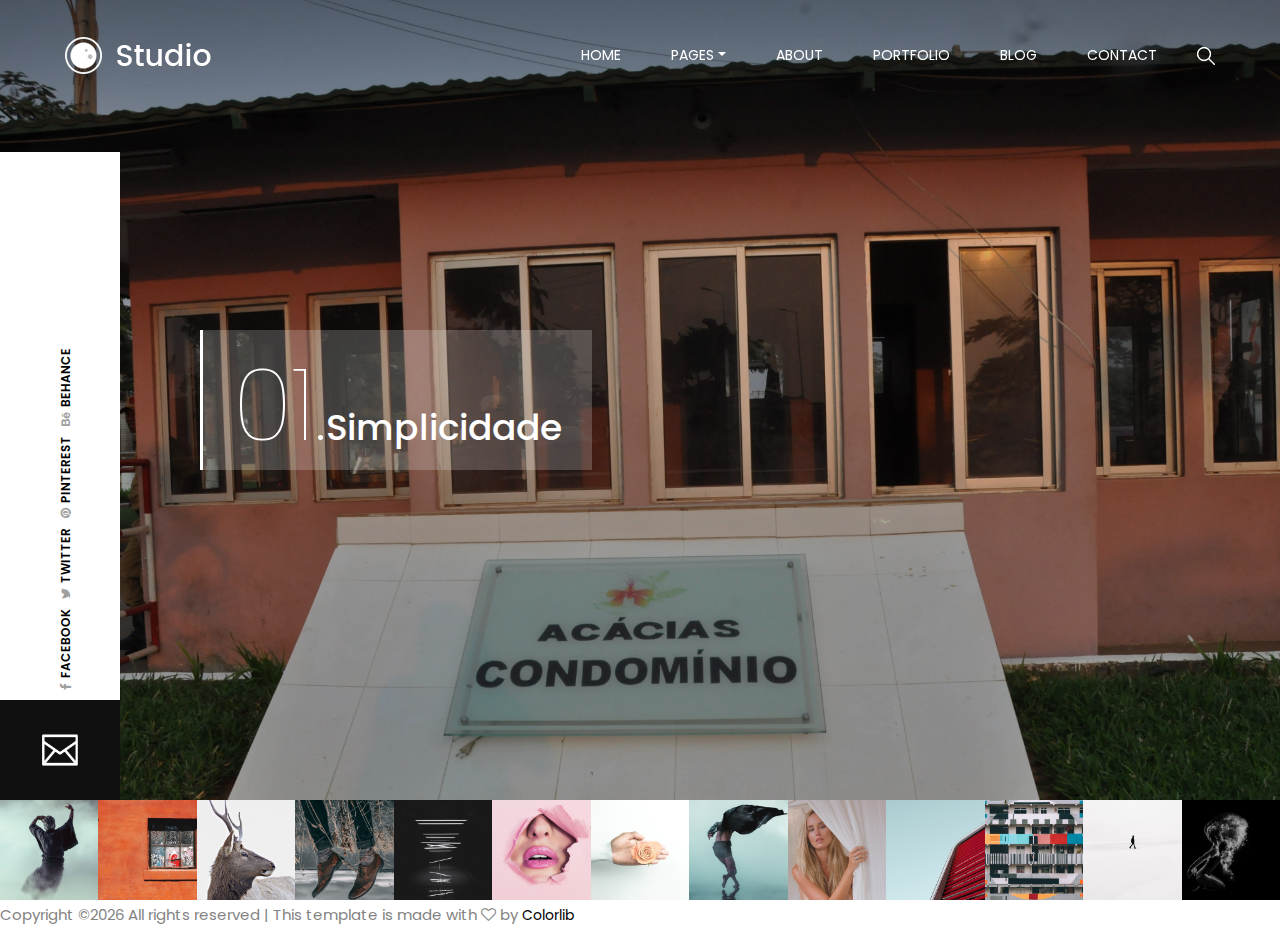
==== index.html @ ef69a141 "jkl" ====
<!DOCTYPE html>
<html lang="en">

<!-- Mirrored from preview.colorlib.com/theme/studio/ by HTTrack Website Copier/3.x [XR&CO'2014], Fri, 27 Jan 2023 21:10:57 GMT -->
<head>
<meta charset="UTF-8">
<meta name="description" content="">
<meta http-equiv="X-UA-Compatible" content="IE=edge">
<meta name="viewport" content="width=device-width, initial-scale=1, shrink-to-fit=no">


<title>Condominio das Acacias</title>

<link rel="icon" href="img/core-img/favicon.ico">

<link rel="stylesheet" href="css/core-style.css">
<link rel="stylesheet" href="style.css">

<link href="css/responsive.css" rel="stylesheet">
<script nonce="b2f6181a-3e46-4bff-9b83-34632b0fd5c2">(function(w,d){!function(f,g,h,i){f[h]=f[h]||{};f[h].executed=[];f.zaraz={deferred:[],listeners:[]};f.zaraz.q=[];f.zaraz._f=function(j){return function(){var k=Array.prototype.slice.call(arguments);f.zaraz.q.push({m:j,a:k})}};for(const l of["track","set","debug"])f.zaraz[l]=f.zaraz._f(l);f.zaraz.init=()=>{var m=g.getElementsByTagName(i)[0],n=g.createElement(i),o=g.getElementsByTagName("title")[0];o&&(f[h].t=g.getElementsByTagName("title")[0].text);f[h].x=Math.random();f[h].w=f.screen.width;f[h].h=f.screen.height;f[h].j=f.innerHeight;f[h].e=f.innerWidth;f[h].l=f.location.href;f[h].r=g.referrer;f[h].k=f.screen.colorDepth;f[h].n=g.characterSet;f[h].o=(new Date).getTimezoneOffset();if(f.dataLayer)for(const s of Object.entries(Object.entries(dataLayer).reduce(((t,u)=>({...t[1],...u[1]})))))zaraz.set(s[0],s[1],{scope:"page"});f[h].q=[];for(;f.zaraz.q.length;){const v=f.zaraz.q.shift();f[h].q.push(v)}n.defer=!0;for(const w of[localStorage,sessionStorage])Object.keys(w||{}).filter((y=>y.startsWith("_zaraz_"))).forEach((x=>{try{f[h]["z_"+x.slice(7)]=JSON.parse(w.getItem(x))}catch{f[h]["z_"+x.slice(7)]=w.getItem(x)}}));n.referrerPolicy="origin";n.src="../../cdn-cgi/zaraz/sd0d9.js?z="+btoa(encodeURIComponent(JSON.stringify(f[h])));m.parentNode.insertBefore(n,m)};["complete","interactive"].includes(g.readyState)?zaraz.init():f.addEventListener("DOMContentLoaded",zaraz.init)}(w,d,"zarazData","script");})(window,document);</script></head>
<body>

<div id="preloader">
<div class="showbox">
<div class="loader">
<svg class="circular" viewBox="25 25 50 50">
<circle class="path" cx="50" cy="50" r="20" fill="none" stroke-width="2" stroke-miterlimit="10" />
</svg>
</div>
</div>
<div class="questions-area text-center">

</div>
</div>

<div class="gradient-background-overlay"></div>

<header class="header-area">
<div class="container-fluid h-100">
<div class="row h-100 align-items-center">
<div class="col-12 h-100">
<div class="main-menu h-100">
<nav class="navbar h-100 navbar-expand-lg">

<a class="navbar-brand" href="index-2.html"><img src="img/core-img/logo.png" alt="Logo"></a>
<button class="navbar-toggler" type="button" data-toggle="collapse" data-target="#studioMenu" aria-controls="studioMenu" aria-expanded="false" aria-label="Toggle navigation"><i class="fa fa-bars"></i> Menu</button>
<div class="collapse navbar-collapse" id="studioMenu">

<ul class="navbar-nav ml-auto">
<li class="nav-item active">
<a class="nav-link" href="index-2.html">Home <span class="sr-only">(current)</span></a>
</li>
<li class="nav-item dropdown">
<a class="nav-link dropdown-toggle" href="#" id="navbarDropdown" role="button" data-toggle="dropdown" aria-haspopup="true" aria-expanded="false">Pages</a>
<div class="dropdown-menu" aria-labelledby="navbarDropdown">
<a class="dropdown-item" href="index-2.html">Home</a>
<a class="dropdown-item" href="about-me.html">About</a>
<a class="dropdown-item" href="portfolio.html">Portfolio</a>
<a class="dropdown-item" href="blog.html">Blog</a>
<a class="dropdown-item" href="contact.html">Contact</a>
<a class="dropdown-item" href="elements.html">Elements</a>
</div>
</li>
<li class="nav-item">
<a class="nav-link" href="about-me.html">About</a>
</li>
<li class="nav-item">
<a class="nav-link" href="portfolio.html">Portfolio</a>
</li>
<li class="nav-item">
<a class="nav-link" href="blog.html">Blog</a>
</li>
<li class="nav-item">
<a class="nav-link" href="contact.html">contact</a>
</li>
</ul>

<div class="header-search-form ml-auto">
<form action="#">
<input type="search" class="form-control" placeholder="Input your keyword then press enter..." id="search" name="search">
<input class="d-none" type="submit" value="submit">
</form>
</div>

<div id="searchbtn">
<img src="img/core-img/search.png" alt="">
</div>
</div>
</nav>
</div>
</div>
</div>
</div>
</header>


<div class="social-sidebar-area bg-white">

<div class="social-info-area">
<a href="#" data-toggle="tooltip" data-placement="right" title="Facebook"><i class="fa fa-facebook" aria-hidden="true"></i> <span>Facebook</span></a>
<a href="#" data-toggle="tooltip" data-placement="right" title="Twitter"><i class="fa fa-twitter" aria-hidden="true"></i> <span>Twitter</span></a>
<a href="#" data-toggle="tooltip" data-placement="right" title="Pinterest"><i class="fa fa-pinterest" aria-hidden="true"></i> <span>Pinterest</span></a>
<a href="#" data-toggle="tooltip" data-placement="right" title="Behance"><i class="fa fa-behance" aria-hidden="true"></i> <span>Behance</span></a>
</div>

<div class="message-box">
<a href="#" data-toggle="modal" data-target=".contact-modal-lg"><img src="img/core-img/envelope.png" alt=""></a>
</div>
</div>


<section class="welcome-area">
<div class="carousel h-100 slide" data-ride="carousel" id="welcomeSlider">

<div class="carousel-inner h-100">
<div class="carousel-item h-100 bg-img active" style="background-image: url(img/img/img1.JPG);">
<div class="carousel-content h-100">
<div class="slide-text">
<span>01.</span>
<h2> Simplicidade</h2>
</div>
</div>
</div>
<div class="carousel-item h-100 bg-img" style="background-image: url(img/bg-img/2.jpg);">
<div class="carousel-content h-100">
<div class="slide-text">
<span>02.</span>
<h2> Believe you can fly</h2>
</div>
</div>
</div>
<div class="carousel-item h-100 bg-img" style="background-image: url(img/bg-img/3.jpg);">
<div class="carousel-content h-100">
<div class="slide-text">
<span>03.</span>
<h2> Believe you can fly</h2>
</div>
</div>
</div>
<div class="carousel-item h-100 bg-img" style="background-image: url(img/bg-img/4.jpg);">
<div class="carousel-content h-100">
<div class="slide-text">
<span>04.</span>
<h2> Believe you can fly</h2>
</div>
</div>
</div>
<div class="carousel-item h-100 bg-img" style="background-image: url(img/bg-img/5.jpg);">
<div class="carousel-content h-100">
<div class="slide-text">
<span>05.</span>
<h2> Believe you can fly</h2>
</div>
</div>
</div>
<div class="carousel-item h-100 bg-img" style="background-image: url(img/bg-img/6.jpg);">
<div class="carousel-content h-100">
<div class="slide-text">
<span>06.</span>
<h2> Believe you can fly</h2>
</div>
</div>
</div>
<div class="carousel-item h-100 bg-img" style="background-image: url(img/bg-img/7.jpg);">
<div class="carousel-content h-100">
<div class="slide-text">
<span>07.</span>
<h2> Believe you can fly</h2>
</div>
</div>
</div>
<div class="carousel-item h-100 bg-img" style="background-image: url(img/bg-img/8.jpg);">
<div class="carousel-content h-100">
<div class="slide-text">
<span>08.</span>
<h2> Believe you can fly</h2>
</div>
</div>
</div>
<div class="carousel-item h-100 bg-img" style="background-image: url(img/bg-img/9.jpg);">
<div class="carousel-content h-100">
<div class="slide-text">
<span>09.</span>
<h2> Believe you can fly</h2>
</div>
</div>
</div>
<div class="carousel-item h-100 bg-img" style="background-image: url(img/bg-img/10.jpg);">
<div class="carousel-content h-100">
<div class="slide-text">
<span>10.</span>
<h2> Believe you can fly</h2>
</div>
</div>
</div>
<div class="carousel-item h-100 bg-img" style="background-image: url(img/bg-img/11.jpg);">
<div class="carousel-content h-100">
<div class="slide-text">
<span>11.</span>
<h2> Believe you can fly</h2>
</div>
</div>
</div>
<div class="carousel-item h-100 bg-img" style="background-image: url(img/bg-img/12.jpg);">
<div class="carousel-content h-100">
<div class="slide-text">
<span>12.</span>
<h2> Believe you can fly</h2>
</div>
</div>
</div>
<div class="carousel-item h-100 bg-img" style="background-image: url(img/bg-img/13.jpg);">
<div class="carousel-content h-100">
<div class="slide-text">
<span>13.</span>
<h2> Believe you can fly</h2>
</div>
</div>
</div>
</div>

<ol class="carousel-indicators">
<li data-target="#welcomeSlider" data-slide-to="0" class="active bg-img" style="background-image: url(img/bg-img/1.jpg);"></li>
<li data-target="#welcomeSlider" data-slide-to="1" class="bg-img" style="background-image: url(img/bg-img/2.jpg);"></li>
<li data-target="#welcomeSlider" data-slide-to="2" class="bg-img" style="background-image: url(img/bg-img/3.jpg);"></li>
<li data-target="#welcomeSlider" data-slide-to="3" class="bg-img" style="background-image: url(img/bg-img/4.jpg);"></li>
<li data-target="#welcomeSlider" data-slide-to="4" class="bg-img" style="background-image: url(img/bg-img/5.jpg);"></li>
<li data-target="#welcomeSlider" data-slide-to="5" class="bg-img" style="background-image: url(img/bg-img/6.jpg);"></li>
<li data-target="#welcomeSlider" data-slide-to="6" class="bg-img" style="background-image: url(img/bg-img/7.jpg);"></li>
<li data-target="#welcomeSlider" data-slide-to="7" class="bg-img" style="background-image: url(img/bg-img/8.jpg);"></li>
<li data-target="#welcomeSlider" data-slide-to="8" class="bg-img" style="background-image: url(img/bg-img/9.jpg);"></li>
<li data-target="#welcomeSlider" data-slide-to="9" class="bg-img" style="background-image: url(img/bg-img/10.jpg);"></li>
<li data-target="#welcomeSlider" data-slide-to="10" class="bg-img" style="background-image: url(img/bg-img/11.jpg);"></li>
<li data-target="#welcomeSlider" data-slide-to="11" class="bg-img" style="background-image: url(img/bg-img/12.jpg);"></li>
<li data-target="#welcomeSlider" data-slide-to="12" class="bg-img" style="background-image: url(img/bg-img/13.jpg);"></li>
</ol>
</div>
</section>


<div class="contact-popup-form" id="contact-modal-lg">
<div class="modal fade contact-modal-lg" tabindex="-1" role="dialog" aria-labelledby="contact-modal-lg" aria-hidden="true">
<div class="modal-dialog modal-lg modal-dialog-centered">
<div class="modal-content">
<div class="container-fluid">
<div class="row">
<div class="col-12">
<div class="contact-heading-text text-center mb-30">
<span></span>
<h2>Please get in touch</h2>
</div>
</div>
</div>
</div>

<div class="contact-form-area">
<div class="container-fluid">
<form action="#" method="post">
<div class="row">
<div class="col-12 col-md-4">
<input type="text" class="form-control" name="name" id="name" placeholder="Your Name">
</div>
<div class="col-12 col-md-4">
<input type="email" class="form-control" name="email" id="email" placeholder="Your Email">
</div>
<div class="col-12 col-md-4">
<input type="text" class="form-control" name="subject" id="subject" placeholder="Subject">
</div>
<div class="col-12">
<textarea name="message" class="form-control" id="message" cols="30" rows="10" placeholder="Message"></textarea>
</div>
<div class="col-12 text-center">
<button type="submit" class="btn studio-btn mt-3"><img src="img/core-img/logo-icon.png" alt=""> Send</button>
</div>
</div>
</form>
</div>
</div>
</div>
</div>
</div>
</div>


<p>Copyright &copy;<script>document.write(new Date().getFullYear());</script> All rights reserved | This template is made with <i class="fa fa-heart-o" aria-hidden="true"></i> by <a href="https://colorlib.com/" target="_blank">Colorlib</a></p>


<script src="js/jquery/jquery-2.2.4.min.js"></script>

<script src="js/popper.min.js"></script>

<script src="js/bootstrap.min.js"></script>

<script src="js/plugins.js"></script>

<script src="js/active.js"></script>

<script async src="https://www.googletagmanager.com/gtag/js?id=UA-23581568-13"></script>
<script>
  window.dataLayer = window.dataLayer || [];
  function gtag(){dataLayer.push(arguments);}
  gtag('js', new Date());

  gtag('config', 'UA-23581568-13');
</script>
<script defer src="https://static.cloudflareinsights.com/beacon.min.js/vaafb692b2aea4879b33c060e79fe94621666317369993" integrity="sha512-0ahDYl866UMhKuYcW078ScMalXqtFJggm7TmlUtp0UlD4eQk0Ixfnm5ykXKvGJNFjLMoortdseTfsRT8oCfgGA==" data-cf-beacon='{"rayId":"79047a5c3a0877d9","token":"cd0b4b3a733644fc843ef0b185f98241","version":"2022.11.3","si":100}' crossorigin="anonymous"></script>
</body>

<!-- Mirrored from preview.colorlib.com/theme/studio/ by HTTrack Website Copier/3.x [XR&CO'2014], Fri, 27 Jan 2023 21:11:06 GMT -->
</html>
---- css/core-style.css ----
/* [Master Stylesheet] */

/* ------------- Index of Stylesheet -------------
:: 1.0 Import Web Fonts
:: 2.0 Import All CSS
:: 3.0 Common/Base CSS
:: 4.0 Header Area CSS
:: 5.0 Sidebar Area CSS
:: 6.0 Welcome Area CSS
:: 7.0 About Me Area CSS
:: 8.0 Follow Instagram Area CSS
:: 9.0 Footer Area CSS
:: 10.0 Portfolio Area CSS
:: 11.0 Blog & Contact Area CSS
:: 12.0 Elements Area CSS
------------------------------------------------ */

/* :: 1.0 Import Web Fonts */

@import url('https://fonts.googleapis.com/css?family=Poppins:300,400,500,600,700');

/* :: 2.0 Import All CSS */

@import 'bootstrap.min.css';
@import 'owl.carousel.css';
@import 'font-awesome.min.css';
@import 'pe-icon-7-stroke.css';
@import 'magnific-popup.css';
@import 'animate.css';

/* :: 3.0 Common/Base CSS */

* {
    margin: 0;
    padding: 0;
}

body {
    font-family: 'Poppins', sans-serif;
    font-weight: 400;
    overflow-x: hidden;
}


h2,
h3,
h5,
h6 {
    color: #1d1d1d;
    line-height: 1.2;
    font-family: 'Poppins', sans-serif;
    font-weight: 500;
}

p {
    color: #838383;
    font-size: 15px;
    line-height: 2;
    font-family: 'Poppins', sans-serif;
    font-weight: 400;
}

a:focus {
    outline: 0 solid;
}

a,
a:hover,
a:focus {
    -webkit-transition: all 500ms ease 0s;
    transition: all 500ms ease 0s;
    text-decoration: none;
    outline: none;
    font-size: 14px;
    color: #000;
    font-family: 'Poppins', sans-serif;
    font-weight: 400;
}

#preloader {
    position: fixed;
    z-index: 9999;
    width: 100%;
    height: 100%;
    background-color: #f2f4f8;
    top: 0;
    left: 0;
    display: -webkit-box;
    display: -ms-flexbox;
    display: flex;
    -webkit-box-pack: center;
    -ms-flex-pack: center;
    justify-content: center;
    -webkit-box-align: center;
    -ms-flex-align: center;
    align-items: center;
}

.questions-area ul li {
    display: none;
    font-size: 14px;
    font-weight: 500;
    color: #1d1d1d;
    -webkit-transition-duration: 500ms;
    transition-duration: 500ms;
}

.questions-area ul li.question-show {
    display: block;
}

.questions-area {
    padding: 0 15px;
    position: absolute;
    bottom: 100px;
    z-index: 15;
    width: 100%;
    height: auto;
    left: 0;
}

.questions-area p {
    margin-bottom: 0;
}

.showbox {
    position: relative;
    top: 0;
    bottom: 0;
    left: 0;
    right: 0;
    padding: 0;
}

.loader {
    position: relative;
    margin: 0 auto;
    width: 60px;
}

.loader:before {
    content: '';
    display: block;
    padding-top: 100%;
}

.circular {
    -webkit-animation: rotate 2s linear infinite;
    animation: rotate 2s linear infinite;
    height: 100%;
    -webkit-transform-origin: center center;
    transform-origin: center center;
    width: 100%;
    position: absolute;
    top: 0;
    bottom: 0;
    left: 0;
    right: 0;
    margin: auto;
}

.path {
    stroke-dasharray: 1, 200;
    stroke-dashoffset: 0;
    -webkit-animation: dash 1.5s ease-in-out infinite, color 6s ease-in-out infinite;
    animation: dash 1.5s ease-in-out infinite, color 6s ease-in-out infinite;
    stroke-linecap: round;
}

@keyframes rotate {
    100% {
        -webkit-transform: rotate(360deg);
        transform: rotate(360deg);
    }
}

@keyframes dash {
    0% {
        stroke-dasharray: 1, 200;
        stroke-dashoffset: 0;
    }
    50% {
        stroke-dasharray: 89, 200;
        stroke-dashoffset: -35px;
    }
    100% {
        stroke-dasharray: 89, 200;
        stroke-dashoffset: -124px;
    }
}

@keyframes color {
    100%,
    0% {
        stroke: #d62d20;
    }
    40% {
        stroke: #0057e7;
    }
    66% {
        stroke: #008744;
    }
    80%,
    90% {
        stroke: #ffa700;
    }
}

ul,
ol {
    margin: 0;
}

ol li,
ul li {
    list-style: outside none none;
}

img {
    height: auto;
    max-width: 100%;
}

.mt-70 {
    margin-top: 70px;
}

.mt-100 {
    margin-top: 100px;
}

.mb-30 {
    margin-bottom: 30px;
}

.mb-100 {
    margin-bottom: 100px;
}

.bg-img {
    background-position: center center;
    background-size: cover;
    background-repeat: no-repeat;
}

#scrollUp {
    background-color: #222;
    border-radius: 0;
    bottom: 100px;
    box-shadow: 0 2px 6px 0 rgba(0, 0, 0, 0.3);
    color: #fff;
    font-size: 24px;
    height: 40px;
    line-height: 40px;
    right: 0;
    text-align: center;
    width: 35px;
}

.section_padding_100 {
    padding: 100px 0;
}

.section_padding_0_100 {
    padding: 0 0 100px;
}

.studio-btn {
    display: inline-block;
    color: #fff;
    background-color: #1d1d1d;
    height: 52px;
    padding: 0 15px;
    border-radius: 0;
    line-height: 52px;
    font-size: 16px;
    min-width: 140px;
}

.studio-btn > img {
    padding-right: 5px;
}

.studio-btn:hover,
.studio-btn:focus {
    color: #fff;
    font-size: 16px;
}

/* :: 4.0 Header Area CSS */

.header-area {
    width: 100%;
    height: 110px;
    position: fixed;
    z-index: 1000;
    top: 0;
    left: 0;
    padding: 0 34px;
}

#searchbtn {
    cursor: pointer;
    margin-left: 15px;
}

.header-search-form,
.search-form-on .navbar-nav {
    display: none;
}

.search-form-on .header-search-form {
    display: block;
}

.header-area .main-menu .nav-link {
    font-size: 14px;
    text-transform: uppercase;
    color: #ffffff;
    padding: 0 25px;
}

.header-area .main-menu .nav-link:hover,
.header-area .main-menu .nav-link:focus {
    color: #fff;
}

.dropdown-menu.show {
    border: none;
    padding: 15px 0;
    box-shadow: 0 5px 40px rgba(0, 0, 0, 0.15);
    margin-top: 15px;
}

.dropdown-item {
    text-transform: uppercase;
    font-size: 13px;
}

.dropdown-item:hover {
    color: #000;
    font-size: 13px;
}

.header-search-form form input {
    width: 600px;
    height: 35px;
    padding: 5px 15px;
    font-size: 12px;
    color: #fff;
    border: none;
    background-color: transparent;
    border: 2px solid rgba(255, 255, 255, 0.6);
    border-radius: 30px;
    -webkit-transition-duration: 500ms;
    transition-duration: 500ms;
}

.header-search-form form input:focus {
    box-shadow: none;
    border-color: rgba(255, 255, 255, 1);
    background-color: transparent;
}

.gradient-background-overlay {
    position: fixed;
    z-index: 3;
    top: 0;
    left: 0;
    width: 100%;
    height: 150px;
}

.gradient-background-overlay:before {
    content: "";
    position: absolute;
    height: 150px;
    width: 100%;
    z-index: -1;
    top: 0;
    left: 0;
    background: rgba(0, 0, 0, 0.3);
    background: -webkit-linear-gradient(top, rgba(0, 0, 0, 0.3) 0%, rgba(0, 0, 0, 0.01) 90%, rgba(0, 0, 0, 0) 100%);
    background: linear-gradient(to bottom, rgba(0, 0, 0, 0.3) 0%, rgba(0, 0, 0, 0.01) 90%, rgba(0, 0, 0, 0) 100%);
}

/* :: 5.0 Sidebar Area CSS */

.social-sidebar-area {
    width: 120px;
    height: 72%;
    background-color: transparent;
    position: fixed;
    bottom: 100px;
    left: 0;
    z-index: 100;
    overflow: hidden;
}

.social-info-area {
    display: -webkit-box;
    display: -ms-flexbox;
    display: flex;
    -webkit-transform: rotate(-90deg);
    transform: rotate(-90deg);
    position: absolute;
    bottom: 270px;
    left: -110px;
    z-index: 10;
    -webkit-box-pack: center;
    -ms-flex-pack: center;
    justify-content: center;
    -webkit-box-align: center;
    -ms-flex-align: center;
    align-items: center;
}

.social-info-area a {
    text-transform: uppercase;
    font-size: 12px;
    font-weight: 600;
    display: -webkit-box;
    display: -ms-flexbox;
    display: flex;
    -webkit-box-align: center;
    -ms-flex-align: center;
    align-items: center;
    padding: 5px;
    line-height: 1;
}

.social-info-area a i {
    font-size: 12px;
    color: #9f9f9f;
    margin-right: 5px;
}

.message-box > a {
    width: 120px;
    height: 100px;
    position: absolute;
    left: 0;
    bottom: 0;
    background-color: #101010;
    text-align: center;
    color: #fff;
    font-size: 30px;
    display: -moz-flex;
    display: -ms-flex;
    display: -o-flex;
    display: -webkit-box;
    display: -ms-flexbox;
    display: flex;
    -webkit-box-align: center;
    -ms-flex-align: center;
    align-items: center;
    -webkit-box-pack: center;
    -ms-flex-pack: center;
    justify-content: center;
}

.message-box > a > img {
    max-width: 40px;
}

/* :: 6.0 Welcome Area CSS */

.welcome-area {
    position: relative;
    z-index: 2;
    width: 100%;
    height: 100vh !important;
}

.carousel-indicators {
    position: fixed;
    right: 0;
    bottom: 0;
    left: 0;
    width: 100%;
    height: auto;
    margin: 0;
    z-index: 9999;
}

.carousel-indicators li {
    width: 100%;
    height: 100px;
    margin-right: 0;
    margin-left: 0;
    text-indent: -9999999px;
    background-color: #fff;
    cursor: pointer;
    -webkit-transition-duration: 500ms;
    transition-duration: 500ms;
}

.carousel-indicators li:after,
.carousel-indicators li:before {
    display: none;
}

.carousel-indicators li.active:after {
    content: '';
    display: block;
    width: 16px;
    height: 16px;
    top: -26px;
    z-index: 1100;
    position: absolute;
    background-image: url(../img/core-img/active.png);
}

.carousel-item:after {
    position: absolute;
    width: 100%;
    height: 100%;
    top: 0;
    left: 0;
    background-color: rgba(0, 0, 0, 0.17);
    content: '';
    z-index: -1;
}

.carousel-content {
    display: -webkit-box;
    display: -ms-flexbox;
    display: flex;
    -webkit-box-align: center;
    -ms-flex-align: center;
    align-items: center;
}

.slide-text {
    padding: 25px 30px 15px;
    border-left: 3px solid #fff;
    margin-left: 200px;
    background-color: rgba(255, 255, 255, 0.2);
    display: -webkit-box;
    display: -ms-flexbox;
    display: flex;
    -webkit-box-align: baseline;
    -ms-flex-align: baseline;
    align-items: baseline;
    margin-top: -100px;
}

.slide-text h2 {
    margin-bottom: 0;
    font-size: 36px;
    color: #fff;
    line-height: 1;
}

.slide-text span {
    font-size: 100px;
    color: #fff;
    line-height: 1;
    font-weight: 100;
}

/* :: 7.0 About Me Area CSS */

.about-content span {
    width: 30px;
    height: 2px;
    background-color: #bebebe;
    margin: 0 auto 30px;
    display: block;
}

.about-content h2 {
    margin-bottom: 40px;
    font-size: 36px;
}

.single-service-area img {
    margin-bottom: 50px;
}

.single-service-area h5 {
    margin-bottom: 20px;
}

.single-pie-bar h6 {
    margin-top: 15px;
    margin-bottom: 0;
}

/* :: 8.0 Follow Instagram Area CSS */

.follow-me-instagram-area {
    border-top: 1px solid #dcdcdc;
    margin-bottom: 80px;
}

.follow-me-title h5 {
    margin: 30px 0;
    font-size: 18px;
}

.single-instagram-feeds a {
    position: absolute;
    width: 100%;
    height: 100%;
    background-color: rgba(34, 34, 34, 0.7);
    top: 0;
    display: -webkit-box;
    display: -ms-flexbox;
    display: flex;
    -webkit-box-align: center;
    -ms-flex-align: center;
    align-items: center;
    color: #fff;
    font-size: 30px;
    -webkit-box-pack: center;
    -ms-flex-pack: center;
    justify-content: center;
    opacity: 0;
    -ms-filter: "progid:DXImageTransform.Microsoft.Alpha(Opacity=0)";
    -webkit-transition-duration: 500ms;
    transition-duration: 500ms;
}

.single-instagram-feeds:hover a {
    opacity: 1;
    -ms-filter: "progid:DXImageTransform.Microsoft.Alpha(Opacity=100)";
}

/* :: 9.0 Footer Area CSS */

.footer-area {
    position: fixed;
    z-index: 100;
    background-color: #1d1d1d;
    height: 80px;
    width: 100%;
    padding: 0 35px;
    bottom: 0;
    left: 0;
}

.single-footer-content {
    display: -webkit-box;
    display: -ms-flexbox;
    display: flex;
    -webkit-box-align: center;
    -ms-flex-align: center;
    align-items: center
}

.single-footer-content > a {
    font-size: 14px;
    font-weight: 600;
    color: #fff;
    margin-left: 5px;
    line-height: 1;
}

/* :: 10.0 Portfolio Area CSS */

.gallery_area {
    height: calc(100% - 380px);
    width: calc(100% - 245px);
    overflow-y: scroll;
    position: fixed;
    z-index: 1;
    top: 200px;
    left: 185px;
    right: 60px;
    padding-right: 45px;
}

.portfolio-menu button {
    background-color: transparent;
    font-size: 15px;
    color: #838383;
    padding: 0 20px;
    -webkit-transition-duration: 500ms;
    transition-duration: 500ms;
}

.portfolio-menu button.active,
.portfolio-menu button:hover {
    color: #1d1d1d;
}

.portfolio-menu button:focus {
    box-shadow: none;
}

.gallery_menu {
    margin-bottom: 100px;
}

.column_single_gallery_item {
    margin-bottom: 30px;
}

.column_single_gallery_item img {
    width: 100%;
}

.hover_overlay {
    position: absolute;
    width: calc(100% - 30px);
    height: 100%;
    background-color: rgba(0, 0, 0, 0.3);
    top: 0;
    left: 15px;
    display: -webkit-box;
    display: -ms-flexbox;
    display: flex;
    -webkit-box-align: center;
    -ms-flex-align: center;
    align-items: center;
    -webkit-box-pack: center;
    -ms-flex-pack: center;
    justify-content: center;
    opacity: 0;
    -ms-filter: "progid:DXImageTransform.Microsoft.Alpha(Opacity=0)";
    -webkit-transition-duration: 500ms;
    transition-duration: 500ms;
}

.hover_overlay a {
    font-size: 30px;
    color: #fff;
}

.column_single_gallery_item:hover .hover_overlay {
    opacity: 1;
    -ms-filter: "progid:DXImageTransform.Microsoft.Alpha(Opacity=100)";
}

/* :: 11.0 Blog & Contact Area CSS */

.blog-content span,
.contact-heading-text span {
    display: block;
    width: 30px;
    height: 3px;
    background-color: #bebebe;
    margin: 0 auto 30px;
}

.blog-content h2,
.contact-heading-text h2 {
    font-size: 36px;
}

.contact-heading-text h2,
.blog-content p {
    margin-bottom: 50px;
}

.post-date,
.post-date:hover,
.post-date:focus {
    display: block;
    font-size: 14px;
    margin-bottom: 5px;
    font-weight: 500;
}

.post-author,
.post-author:hover,
.post-author:focus {
    font-size: 12px;
    text-transform: uppercase;
    color: #838383;
    display: block;
    margin-bottom: 50px;
}

.pagination-area .page-link {
    color: #1d1d1d;
    border: none;
    font-size: 16px;
    font-weight: 500;
    position: relative;
    z-index: 1;
}

.page-item.active .page-link {
    z-index: 1;
    color: #1d1d1d;
    background-color: transparent;
    border-color: transparent;
    padding-right: 80px;
}

.page-item.active .page-link:after {
    content: '';
    width: 70px;
    height: 2px;
    background-color: #1d1d1d;
    position: absolute;
    bottom: 13px;
    left: 45px;
}

.contact-form-area form .form-control {
    margin-bottom: 30px;
    font-size: 14px;
    font-style: italic;
    height: 60px;
    border-bottom: 2px solid #c0c0c0;
    border-top: 0;
    border-left: 0;
    border-radius: 0;
    border-right: none;
    background-color: transparent;
    -webkit-transition-duration: 500ms;
    transition-duration: 500ms;
}

.contact-form-area form .form-control:focus {
    box-shadow: none;
    border-color: #1d1d1d;
    -webkit-transition-duration: 500ms;
    transition-duration: 500ms;
}

.contact-form-area form textarea.form-control {
    height: 200px;
}

.map-area {
    position: relative;
    z-index: 1;
    padding-bottom: 100px;
}

#googleMap {
    width: 100%;
    height: 485px;
    position: relative;
    z-index: 1;
}

.contact-core-info {
    position: absolute;
    top: 30px;
    width: 280px;
    background-color: #1d1d1d;
    z-index: 1000;
    left: -90px;
    padding: 15px 40px;
    text-align: center;
    height: calc(100% - 60px);
}

.contact-core-info img {
    margin-bottom: 50px;
}

.contact-core-info .single-footer-content {
    display: block;
    margin-bottom: 10px;
    text-align: center;
}

.contact-core-info .single-footer-content img {
    display: block;
    margin: 0 auto 10px;
}

.contact-popup-form .modal-content {
    padding: 50px;
}

.contact-popup-form .modal-content {
    padding: 50px;
    border: none;
    box-shadow: 0 5px 50px rgba(0, 0, 0, 0.15);
    background-color: rgba(255, 255, 255, 0.9);
}

/* :: 12.0 Elements Area CSS */

/* Accordians */

.elements-title h2 {
    font-size: 36px;
    margin-bottom: 100px;
}

.panel {
    background-color: #fff;
    border: 0 solid transparent;
    border-radius: 4px;
    box-shadow: 0 0 0 transparent;
    margin-bottom: 15px;
}

.single-accordion:last-of-type {
    margin-bottom: 0px;
}

.single-accordion h6 a {
    background-color: #1d1d1d;
    border-radius: 0;
    color: #fff;
    display: block;
    margin: 0;
    padding: 20px 60px 20px 20px;
    position: relative;
    font-size: 16px;
    text-transform: capitalize;
    font-weight: 500;
}

.single-accordion h6 a.collapsed {
    background-color: #aeaeae;
    color: #fff;
}

.single-accordion h6 a span {
    font-size: 10px;
    position: absolute;
    right: 20px;
    text-align: center;
    top: 25px;
}

.single-accordion h6 a.collapsed span.accor-close {
    opacity: 0;
    -ms-filter: "progid:DXImageTransform.Microsoft.Alpha(Opacity=0)";
    filter: alpha(opacity=0);
}

span.accor-open {
    opacity: 0;
    -ms-filter: "progid:DXImageTransform.Microsoft.Alpha(Opacity=0)";
    filter: alpha(opacity=0);
}

.single-accordion h6 a.collapsed span.accor-open {
    opacity: 1;
    -ms-filter: "progid:DXImageTransform.Microsoft.Alpha(Opacity=100)";
    filter: alpha(opacity=100);
}

.single-accordion h6 {
    margin-bottom: 0;
    text-transform: uppercase;
}

.single-accordion .accordion-content {
    border-top: 0 solid transparent;
    box-shadow: none;
}

.single-accordion .accordion-content p {
    padding: 20px 15px 5px;
    margin-bottom: 0;
}

/* barfiller */

.single_progress_bar {
    margin-bottom: 20px;
}

.single_progress_bar:last-of-type {
    margin-bottom: 0;
}

.barfiller {
    background: #e0e0e0;
    border: none;
    border-radius: 0;
    box-shadow: none;
    height: 2px;
    margin-bottom: 5px;
    position: relative;
    width: 100%;
}

.barfiller .fill {
    display: block;
    position: relative;
    width: 0px;
    height: 100%;
    background: #333;
    z-index: 1;
}

.barfiller .tipWrap {
    display: none;
}

.barfiller .tip {
    margin-top: 15px;
    font-size: 15px;
    color: #838383;
    left: 0px;
    position: absolute;
    z-index: 2;
    background: transparent;
}

.barfiller .tip:after {
    display: none;
}

.single_progress_bar p {
    margin-bottom: 0;
    margin-top: 10px;
}

/* Cool Facts */

.counter-area h2 {
    font-size: 36px;
}

.counter-area h6 {
    margin-bottom: 0;
    color: #838383;
}

.studio-btn.studio-btn-2 {
    background-color: transparent;
    border: 2px solid #1d1d1d;
    color: #1d1d1d;
}

.studio-btn.studio-btn-4 {
    background-color: transparent;
    border: 2px solid #aeaeae;
    color: #aeaeae;
}

/* Sonar CSS */

.carousel-indicators li.active:before {
    content: '';
    display: inline-block;
    position: absolute;
    width: 14px;
    height: 14px;
    border-radius: 50%;
    top: -25px;
    left: 1px;
    -webkit-animation: sonar-effect 1s ease-in-out .1s infinite;
    animation: sonar-effect 1s ease-in-out .1s infinite;
    z-index: 1;
    background-color: #fff;
}


@keyframes sonar-effect {
    0% {
        opacity: 0;
        -ms-filter: "progid:DXImageTransform.Microsoft.Alpha(Opacity=0)";
    }
    50% {
        opacity: 0.5;
        -ms-filter: "progid:DXImageTransform.Microsoft.Alpha(Opacity=50)";
        box-shadow: 0 0 0 3px #fff, 0 0 5px 5px #fff, 0 0 0 5px #fff;
    }
    100% {
        box-shadow: 0 0 0 3px #fff, 0 0 5px 5px #fff, 0 0 0 5px #fff;
        -webkit-transform: scale(1.5);
        transform: scale(1.5);
        opacity: 0;
        -ms-filter: "progid:DXImageTransform.Microsoft.Alpha(Opacity=0)";
    }
}
---- style.css ----
/* ----------------------------------------------------------
    :: Template Name: Studio - Creative Photography Template
    :: Author: Colorlib
    :: Author URL: https://colorlib.com
    :: Version: 1.0.0
    :: Created: 31 January 2018
    :: Last Updated: 31 January 2018
    ---------------------------------------------------------- */

    /* ============ PLACE YOUR CUSTOM CSS HERE ============ */
---- css/responsive.css ----
@media only screen and (min-width: 992px) and (max-width: 1199px) {
    .social-sidebar-area,
    .message-box > a {
        width: 80px;
    }
    .message-box > a {
        height: 80px;
    }
    .social-info-area {
        left: -160px;
    }
    .gallery_area {
        height: calc(100% - 380px);
        width: calc(100% - 180px);
        left: 120px;
        right: 60px;
        padding-right: 45px;
    }
    .social-sidebar-area {
        height: 65%;
    }
    .social-info-area {
        left: -25px;
        bottom: 190px;
    }
    .social-info-area > a > span {
        display: none;
    }
    .social-info-area a i {
        font-size: 14px;
        margin-right: 10px;
    }
}

@media only screen and (min-width: 768px) and (max-width: 991px) {
    .navbar {
        padding: 0;
    }
    .navbar-toggler {
        padding: 0;
        font-size: 20px;
        background-color: transparent;
        border: none;
        border-radius: 6px;
        width: 120px;
        height: 35px;
        color: #fff;
        line-height: 28px;
        margin: 38px 0;
        border: 2px solid #fff;
        font-weight: 400;
    }
    #studioMenu {
        padding: 30px;
        background-color: #1d1d1d;
        z-index: 1002;
    }
    .header-area .main-menu .nav-link {
        padding: 5px 15px;
    }
    .header-search-form form input {
        width: 570px;
        margin-bottom: 15px;
    }
    .social-sidebar-area,
    .message-box > a {
        width: 80px;
    }
    .message-box > a {
        height: 80px;
    }
    .social-sidebar-area {
        bottom: 50px;
        height: 70%;
    }
    .social-info-area {
        left: -25px;
        bottom: 190px;
    }
    .social-info-area > a > span {
        display: none;
    }
    .social-info-area a i {
        font-size: 14px;
        margin-right: 10px;
    }
    .slide-text {
        margin-left: 120px;
        margin-top: -50px;
    }
    .carousel-indicators li {
        height: 50px;
    }
    .slide-text span {
        font-size: 60px;
    }
    .gallery_area {
        height: calc(100% - 380px);
        width: calc(100% - 130px);
        left: 100px;
        right: 30px;
        padding-right: 30px;
    }
    .portfolio-menu button {
        padding: 0 10px;
    }
    .counter-area h2 {
        font-size: 24px;
    }
    .counter-area h6 {
        font-size: 12px;
    }
    .elements-title h2 {
        font-size: 24px;
        margin-bottom: 50px;
    }
}

@media only screen and (min-width: 320px) and (max-width: 767px) {
    p {
        font-size: 14px;
    }
    .navbar {
        padding: 0;
    }
    .navbar-toggler {
        padding: 0;
        font-size: 16px;
        background-color: transparent;
        border-radius: 6px;
        width: 90px;
        height: 30px;
        color: #fff;
        line-height: 28px;
        margin: 20px 0;
        border: 2px solid #fff;
        font-weight: 400;
    }
    #studioMenu {
        padding: 20px;
        background-color: #1d1d1d;
        z-index: 1002;
    }
    .header-area .main-menu .nav-link {
        padding: 5px 15px;
    }
    .header-search-form form input {
        width: 570px;
        margin-bottom: 15px;
    }
    .header-area {
        height: 70px;
        padding: 0 0;
    }
    .navbar-brand {
        margin-right: 0;
        max-width: 100px;
    }
    .header-search-form form input {
        width: 100%;
        margin-bottom: 15px;
        font-size: 10px;
    }
    .social-sidebar-area,
    .message-box > a {
        width: 50px;
    }
    .message-box > a {
        height: 50px;
    }
    .social-sidebar-area {
        bottom: 40px;
    }
    .carousel-indicators li {
        height: 40px;
    }
    .social-info-area {
        left: -27px;
        bottom: 130px;
    }
    .social-info-area > a > span {
        display: none;
    }
    .gradient-background-overlay,
    .gradient-background-overlay:before {
        height: 90px;
    }
    .slide-text {
        padding: 15px 15px 10px;
        margin-left: 65px;
        margin-top: -40px;
    }
    .slide-text span {
        font-size: 24px;
    }
    .slide-text h2 {
        font-size: 16px;
    }
    .contact-popup-form .modal-content {
        padding: 15px;
    }
    .blog-content h2,
    .contact-heading-text h2 {
        font-size: 20px;
    }
    .contact-heading-text h2,
    .blog-content p {
        margin-bottom: 30px;
    }
    .modal-dialog {
        width: 240px;
        margin: 30px auto;
    }
    .about-content h2 {
        margin-bottom: 30px;
        font-size: 20px;
    }
    .single-pie-bar {
        margin-bottom: 50px;
    }
    .follow-me-instagram-area {
        border-top: 1px solid #dcdcdc;
        margin-bottom: 0;
    }
    .footer-area {
        position: relative;
        height: auto;
        padding: 30px 0 15px;
        bottom: 0;
        left: 0;
    }
    .single-footer-content {
        margin-bottom: 15px;
        -webkit-box-pack: center;
        -ms-flex-pack: center;
        justify-content: center;
    }
    .gallery_area {
        height: auto;
        width: calc(100% - 90px);
        overflow-y: auto;
        position: relative;
        z-index: 1;
        top: 100px;
        left: 60px;
        right: 15px;
        padding-right: 15px;
    }
    .portfolio-menu button {
        font-size: 12px;
        padding: 0 5px;
    }
    .gallery_menu {
        margin-bottom: 30px;
    }
    #scrollUp {
        display: none !important;
    }
    .page-item.active .page-link:after {
        width: 40px;
    }
    .page-item.active .page-link {
        padding-right: 40px;
    }
    .pagination-area .page-link {
        font-size: 14px;
    }
    .pagination-area.mb-100 {
        margin-bottom: 0;
    }
    .blog-area.mt-100,
    .about-me-area.mt-100,
    .contact-area.mt-100 {
        margin-top: 70px;
    }
    .contact-core-info {
        width: 200px;
        left: -40px;
        padding: 15px;
    }
    .single-cool-fact {
        margin-bottom: 30px;
    }
    .elements-title h2 {
        font-size: 20px;
        margin-bottom: 30px;
    }
    .studio-buttons-area .btn {
        margin-bottom: 15px;
    }
    .message-box > a > img {
        max-width: 30px;
    }
}

@media only screen and (min-width: 480px) and (max-width: 767px) {
    .modal-dialog {
        width: 320px;
    }
}

@media only screen and (min-width: 576px) and (max-width: 767px) {
    #scrollUp {
        display: block !important;
    }
    .slide-text span {
        font-size: 36px;
    }
    .slide-text h2 {
        font-size: 20px;
    }
    .modal-dialog {
        width: 450px;
    }
    .contact-popup-form .modal-content {
        padding: 50px 15px;
    }
    .portfolio-menu button {
        font-size: 14px;
    }
}
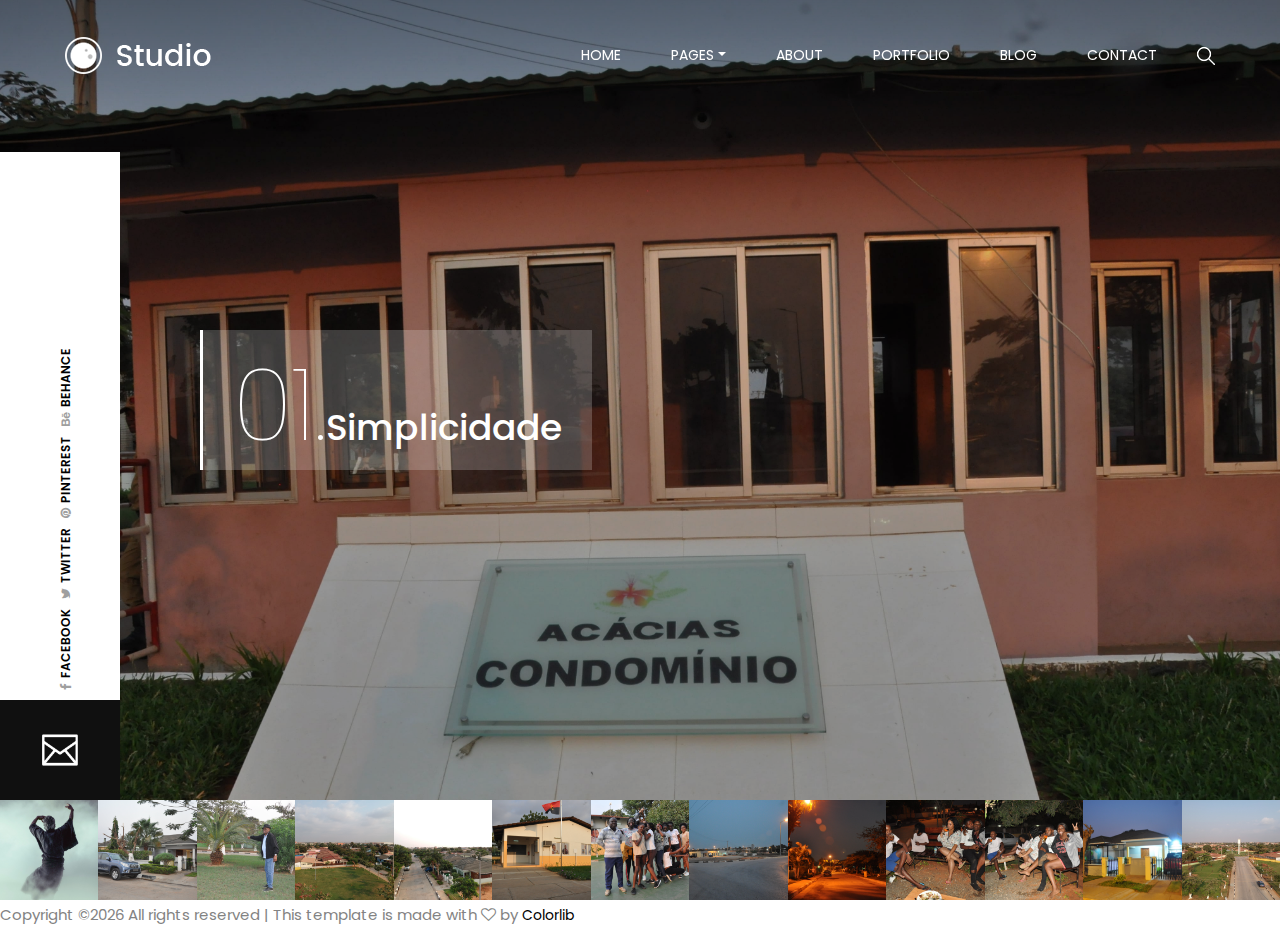
==== commit edf9c72c: "kl" ====
--- a/index.html
+++ b/index.html
@@ -121,7 +121,7 @@
 </div>
 </div>
 </div>
-<div class="carousel-item h-100 bg-img" style="background-image: url(img/bg-img/2.jpg);">
+<div class="carousel-item h-100 bg-img" style="background-image: url(img/img/img2.JPG);">
 <div class="carousel-content h-100">
 <div class="slide-text">
 <span>02.</span>
@@ -129,7 +129,7 @@
 </div>
 </div>
 </div>
-<div class="carousel-item h-100 bg-img" style="background-image: url(img/bg-img/3.jpg);">
+<div class="carousel-item h-100 bg-img" style="background-image: url(img/img/img4.JPG);">
 <div class="carousel-content h-100">
 <div class="slide-text">
 <span>03.</span>
@@ -137,7 +137,7 @@
 </div>
 </div>
 </div>
-<div class="carousel-item h-100 bg-img" style="background-image: url(img/bg-img/4.jpg);">
+<div class="carousel-item h-100 bg-img" style="background-image: url(img/img/img5.JPG);">
 <div class="carousel-content h-100">
 <div class="slide-text">
 <span>04.</span>
@@ -145,7 +145,7 @@
 </div>
 </div>
 </div>
-<div class="carousel-item h-100 bg-img" style="background-image: url(img/bg-img/5.jpg);">
+<div class="carousel-item h-100 bg-img" style="background-image: url(img/img/img6.JPG);">
 <div class="carousel-content h-100">
 <div class="slide-text">
 <span>05.</span>
@@ -153,7 +153,7 @@
 </div>
 </div>
 </div>
-<div class="carousel-item h-100 bg-img" style="background-image: url(img/bg-img/6.jpg);">
+<div class="carousel-item h-100 bg-img" style="background-image: url(img/img/img3.JPG);">
 <div class="carousel-content h-100">
 <div class="slide-text">
 <span>06.</span>
@@ -161,7 +161,7 @@
 </div>
 </div>
 </div>
-<div class="carousel-item h-100 bg-img" style="background-image: url(img/bg-img/7.jpg);">
+<div class="carousel-item h-100 bg-img" style="background-image: url(img/img/img7.JPG);">
 <div class="carousel-content h-100">
 <div class="slide-text">
 <span>07.</span>
@@ -169,7 +169,7 @@
 </div>
 </div>
 </div>
-<div class="carousel-item h-100 bg-img" style="background-image: url(img/bg-img/8.jpg);">
+<div class="carousel-item h-100 bg-img" style="background-image: url(img/img/img8.JPG);">
 <div class="carousel-content h-100">
 <div class="slide-text">
 <span>08.</span>
@@ -177,7 +177,7 @@
 </div>
 </div>
 </div>
-<div class="carousel-item h-100 bg-img" style="background-image: url(img/bg-img/9.jpg);">
+<div class="carousel-item h-100 bg-img" style="background-image: url(img/img/img9.JPG);">
 <div class="carousel-content h-100">
 <div class="slide-text">
 <span>09.</span>
@@ -185,7 +185,7 @@
 </div>
 </div>
 </div>
-<div class="carousel-item h-100 bg-img" style="background-image: url(img/bg-img/10.jpg);">
+<div class="carousel-item h-100 bg-img" style="background-image: url(img/img/img10.JPG);">
 <div class="carousel-content h-100">
 <div class="slide-text">
 <span>10.</span>
@@ -193,7 +193,7 @@
 </div>
 </div>
 </div>
-<div class="carousel-item h-100 bg-img" style="background-image: url(img/bg-img/11.jpg);">
+<div class="carousel-item h-100 bg-img" style="background-image: url(img/img/img11.JPG);">
 <div class="carousel-content h-100">
 <div class="slide-text">
 <span>11.</span>
@@ -201,7 +201,7 @@
 </div>
 </div>
 </div>
-<div class="carousel-item h-100 bg-img" style="background-image: url(img/bg-img/12.jpg);">
+<div class="carousel-item h-100 bg-img" style="background-image: url(img/img/img12.JPG);">
 <div class="carousel-content h-100">
 <div class="slide-text">
 <span>12.</span>
@@ -209,7 +209,7 @@
 </div>
 </div>
 </div>
-<div class="carousel-item h-100 bg-img" style="background-image: url(img/bg-img/13.jpg);">
+<div class="carousel-item h-100 bg-img" style="background-image: url(img/img/img13.JPG);">
 <div class="carousel-content h-100">
 <div class="slide-text">
 <span>13.</span>
@@ -221,18 +221,18 @@
 
 <ol class="carousel-indicators">
 <li data-target="#welcomeSlider" data-slide-to="0" class="active bg-img" style="background-image: url(img/bg-img/1.jpg);"></li>
-<li data-target="#welcomeSlider" data-slide-to="1" class="bg-img" style="background-image: url(img/bg-img/2.jpg);"></li>
-<li data-target="#welcomeSlider" data-slide-to="2" class="bg-img" style="background-image: url(img/bg-img/3.jpg);"></li>
-<li data-target="#welcomeSlider" data-slide-to="3" class="bg-img" style="background-image: url(img/bg-img/4.jpg);"></li>
-<li data-target="#welcomeSlider" data-slide-to="4" class="bg-img" style="background-image: url(img/bg-img/5.jpg);"></li>
-<li data-target="#welcomeSlider" data-slide-to="5" class="bg-img" style="background-image: url(img/bg-img/6.jpg);"></li>
-<li data-target="#welcomeSlider" data-slide-to="6" class="bg-img" style="background-image: url(img/bg-img/7.jpg);"></li>
-<li data-target="#welcomeSlider" data-slide-to="7" class="bg-img" style="background-image: url(img/bg-img/8.jpg);"></li>
-<li data-target="#welcomeSlider" data-slide-to="8" class="bg-img" style="background-image: url(img/bg-img/9.jpg);"></li>
-<li data-target="#welcomeSlider" data-slide-to="9" class="bg-img" style="background-image: url(img/bg-img/10.jpg);"></li>
-<li data-target="#welcomeSlider" data-slide-to="10" class="bg-img" style="background-image: url(img/bg-img/11.jpg);"></li>
-<li data-target="#welcomeSlider" data-slide-to="11" class="bg-img" style="background-image: url(img/bg-img/12.jpg);"></li>
-<li data-target="#welcomeSlider" data-slide-to="12" class="bg-img" style="background-image: url(img/bg-img/13.jpg);"></li>
+<li data-target="#welcomeSlider" data-slide-to="1" class="bg-img" style="background-image: url(img/img/img2.JPG);"></li>
+<li data-target="#welcomeSlider" data-slide-to="2" class="bg-img" style="background-image: url(img/img/img4.JPG);"></li>
+<li data-target="#welcomeSlider" data-slide-to="3" class="bg-img" style="background-image: url(img/img/img5.JPG);"></li>
+<li data-target="#welcomeSlider" data-slide-to="4" class="bg-img" style="background-image: url(img/img/img6.JPG);"></li>
+<li data-target="#welcomeSlider" data-slide-to="5" class="bg-img" style="background-image: url(img/img/img3.JPG);"></li>
+<li data-target="#welcomeSlider" data-slide-to="6" class="bg-img" style="background-image: url(img/img/img7.JPG);"></li>
+<li data-target="#welcomeSlider" data-slide-to="7" class="bg-img" style="background-image: url(img/img/img8.JPG);"></li>
+<li data-target="#welcomeSlider" data-slide-to="8" class="bg-img" style="background-image: url(img/img/img9.JPG);"></li>
+<li data-target="#welcomeSlider" data-slide-to="9" class="bg-img" style="background-image: url(img/img/img10.JPG);"></li>
+<li data-target="#welcomeSlider" data-slide-to="10" class="bg-img" style="background-image: url(img/img/img11.JPG);"></li>
+<li data-target="#welcomeSlider" data-slide-to="11" class="bg-img" style="background-image: url(img/img/img12.JPG);"></li>
+<li data-target="#welcomeSlider" data-slide-to="12" class="bg-img" style="background-image: url(img/img/img13.JPG);"></li>
 </ol>
 </div>
 </section>
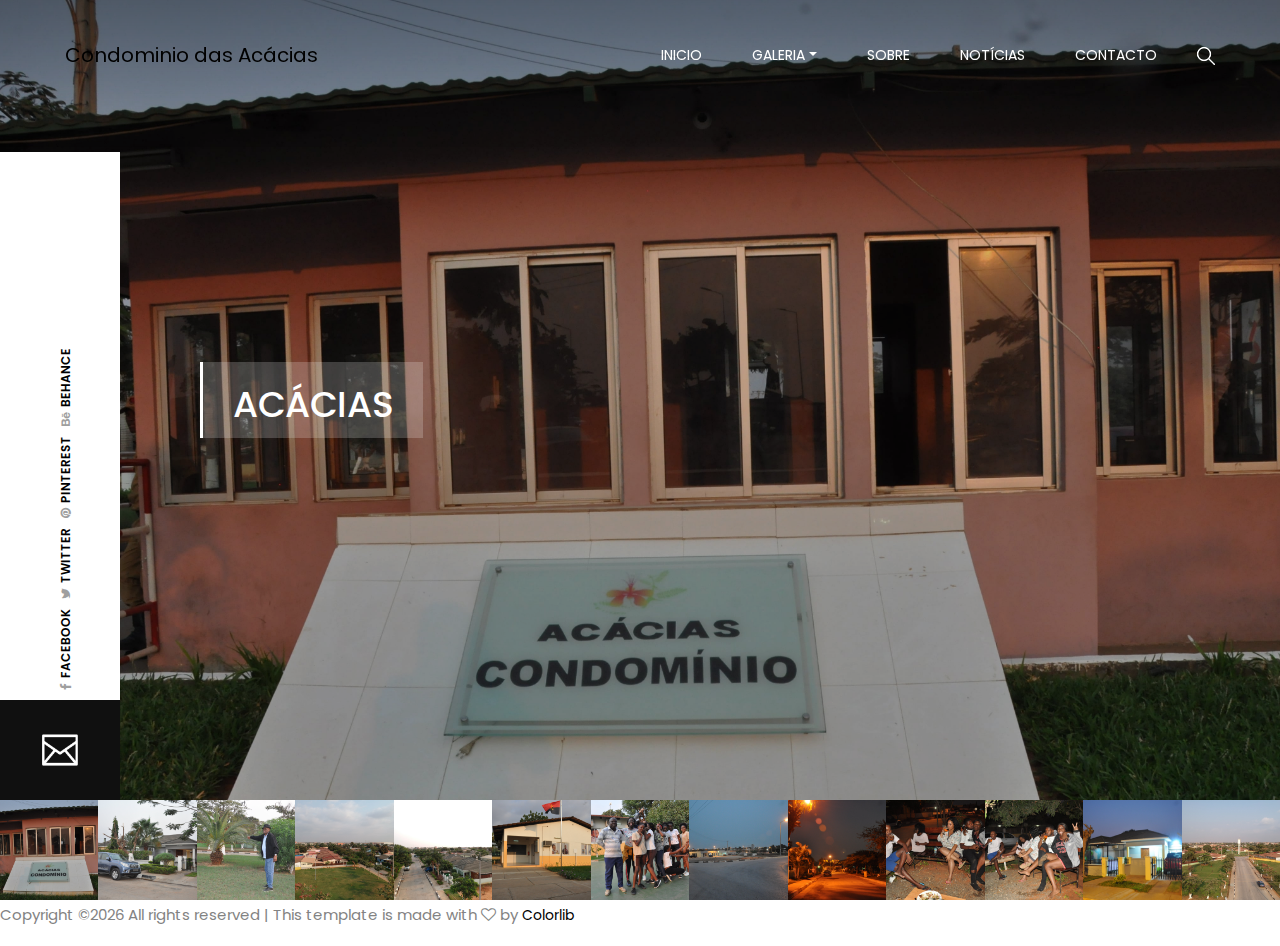
==== commit 2d00206f: "jk" ====
--- a/index.html
+++ b/index.html
@@ -42,36 +42,37 @@
 <div class="main-menu h-100">
 <nav class="navbar h-100 navbar-expand-lg">
 
-<a class="navbar-brand" href="index-2.html"><img src="img/core-img/logo.png" alt="Logo"></a>
+<a class="navbar-brand" href="index-2.html">Condominio das Acácias</a>
 <button class="navbar-toggler" type="button" data-toggle="collapse" data-target="#studioMenu" aria-controls="studioMenu" aria-expanded="false" aria-label="Toggle navigation"><i class="fa fa-bars"></i> Menu</button>
 <div class="collapse navbar-collapse" id="studioMenu">
 
 <ul class="navbar-nav ml-auto">
 <li class="nav-item active">
-<a class="nav-link" href="index-2.html">Home <span class="sr-only">(current)</span></a>
+<a class="nav-link" href="index-2.html">Inicio <span class="sr-only">(current)</span></a>
 </li>
 <li class="nav-item dropdown">
-<a class="nav-link dropdown-toggle" href="#" id="navbarDropdown" role="button" data-toggle="dropdown" aria-haspopup="true" aria-expanded="false">Pages</a>
+<a class="nav-link dropdown-toggle" href="#" id="navbarDropdown" role="button" data-toggle="dropdown" aria-haspopup="true" aria-expanded="false">Galeria</a>
 <div class="dropdown-menu" aria-labelledby="navbarDropdown">
-<a class="dropdown-item" href="index-2.html">Home</a>
-<a class="dropdown-item" href="about-me.html">About</a>
-<a class="dropdown-item" href="portfolio.html">Portfolio</a>
-<a class="dropdown-item" href="blog.html">Blog</a>
-<a class="dropdown-item" href="contact.html">Contact</a>
-<a class="dropdown-item" href="elements.html">Elements</a>
+<a class="dropdown-item" href="index-2.html">Paisagens</a>
+<a class="dropdown-item" href="about-me.html">Escola</a>
+<a class="dropdown-item" href="contact.html">Ginasio</a>
+<a class="dropdown-item" href="contact.html">Jardinagem</a>
+<a class="dropdown-item" href="contact.html">Administradores</a>
+<a class="dropdown-item" href="contact.html">Memorias</a>
+<a class="dropdown-item" href="contact.html">Eventos</a>
+
+
+
 </div>
 </li>
 <li class="nav-item">
-<a class="nav-link" href="about-me.html">About</a>
+<a class="nav-link" href="about-me.html">Sobre</a>
 </li>
 <li class="nav-item">
-<a class="nav-link" href="portfolio.html">Portfolio</a>
+<a class="nav-link" href="blog.html">Notícias</a>
 </li>
 <li class="nav-item">
-<a class="nav-link" href="blog.html">Blog</a>
-</li>
-<li class="nav-item">
-<a class="nav-link" href="contact.html">contact</a>
+<a class="nav-link" href="contact.html">Contacto</a>
 </li>
 </ul>
 
@@ -116,111 +117,98 @@
 <div class="carousel-item h-100 bg-img active" style="background-image: url(img/img/img1.JPG);">
 <div class="carousel-content h-100">
 <div class="slide-text">
-<span>01.</span>
-<h2> Simplicidade</h2>
+<h2>ACÁCIAS</h2>
 </div>
 </div>
 </div>
 <div class="carousel-item h-100 bg-img" style="background-image: url(img/img/img2.JPG);">
 <div class="carousel-content h-100">
 <div class="slide-text">
-<span>02.</span>
-<h2> Believe you can fly</h2>
+<h2>ELEGÂNCIA</h2>
 </div>
 </div>
 </div>
 <div class="carousel-item h-100 bg-img" style="background-image: url(img/img/img4.JPG);">
 <div class="carousel-content h-100">
 <div class="slide-text">
-<span>03.</span>
-<h2> Believe you can fly</h2>
+<h2>JARDINAGEM</h2>
 </div>
 </div>
 </div>
 <div class="carousel-item h-100 bg-img" style="background-image: url(img/img/img5.JPG);">
 <div class="carousel-content h-100">
 <div class="slide-text">
-<span>04.</span>
-<h2> Believe you can fly</h2>
+<h2>ORGANIZAÇÃO</h2>
 </div>
 </div>
 </div>
 <div class="carousel-item h-100 bg-img" style="background-image: url(img/img/img6.JPG);">
 <div class="carousel-content h-100">
 <div class="slide-text">
-<span>05.</span>
-<h2> Believe you can fly</h2>
+<h2>SIMPLICIDADE</h2>
 </div>
 </div>
 </div>
 <div class="carousel-item h-100 bg-img" style="background-image: url(img/img/img3.JPG);">
 <div class="carousel-content h-100">
 <div class="slide-text">
-<span>06.</span>
-<h2> Believe you can fly</h2>
+<h2>EDUCAÇÃO</h2>
 </div>
 </div>
 </div>
 <div class="carousel-item h-100 bg-img" style="background-image: url(img/img/img7.JPG);">
 <div class="carousel-content h-100">
 <div class="slide-text">
-<span>07.</span>
-<h2> Believe you can fly</h2>
+<h2>DESPORTO</h2>
 </div>
 </div>
 </div>
 <div class="carousel-item h-100 bg-img" style="background-image: url(img/img/img8.JPG);">
 <div class="carousel-content h-100">
 <div class="slide-text">
-<span>08.</span>
-<h2> Believe you can fly</h2>
+<h2>CENÁRIO</h2>
 </div>
 </div>
 </div>
 <div class="carousel-item h-100 bg-img" style="background-image: url(img/img/img9.JPG);">
 <div class="carousel-content h-100">
 <div class="slide-text">
-<span>09.</span>
-<h2> Believe you can fly</h2>
+<h2>ILUMINANTE</h2>
 </div>
 </div>
 </div>
 <div class="carousel-item h-100 bg-img" style="background-image: url(img/img/img10.JPG);">
 <div class="carousel-content h-100">
 <div class="slide-text">
-<span>10.</span>
-<h2> Believe you can fly</h2>
+<h2>AMIZADE</h2>
 </div>
 </div>
 </div>
 <div class="carousel-item h-100 bg-img" style="background-image: url(img/img/img11.JPG);">
 <div class="carousel-content h-100">
 <div class="slide-text">
-<span>11.</span>
-<h2> Believe you can fly</h2>
+<h2>DIVERTIMENTO</h2>
 </div>
 </div>
 </div>
 <div class="carousel-item h-100 bg-img" style="background-image: url(img/img/img12.JPG);">
 <div class="carousel-content h-100">
 <div class="slide-text">
-<span>12.</span>
-<h2> Believe you can fly</h2>
+<h2>LAR</h2>
 </div>
 </div>
 </div>
 <div class="carousel-item h-100 bg-img" style="background-image: url(img/img/img13.JPG);">
 <div class="carousel-content h-100">
 <div class="slide-text">
-<span>13.</span>
-<h2> Believe you can fly</h2>
+<h2>MAGNIFICÊNCIA</h2>
 </div>
 </div>
 </div>
 </div>
 
 <ol class="carousel-indicators">
-<li data-target="#welcomeSlider" data-slide-to="0" class="active bg-img" style="background-image: url(img/bg-img/1.jpg);"></li>
+<li data-target="#welcomeSlider" data-slide-to="0" class="active bg-img" style="background-image: url(img/img/img1.JPG);"></li>
 <li data-target="#welcomeSlider" data-slide-to="1" class="bg-img" style="background-image: url(img/img/img2.JPG);"></li>
 <li data-target="#welcomeSlider" data-slide-to="2" class="bg-img" style="background-image: url(img/img/img4.JPG);"></li>
 <li data-target="#welcomeSlider" data-slide-to="3" class="bg-img" style="background-image: url(img/img/img5.JPG);"></li>
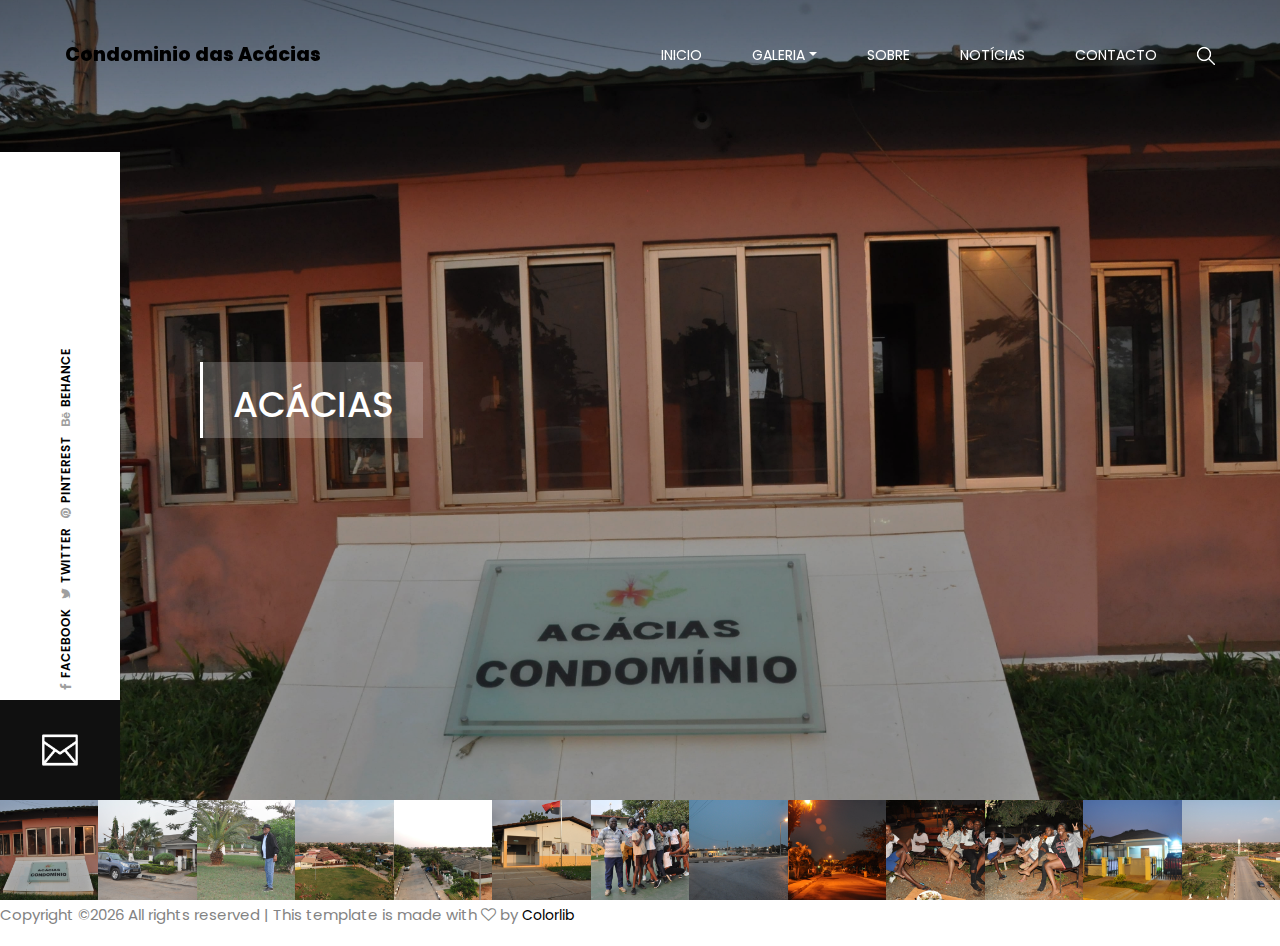
==== commit 3e73bd94: "k" ====
--- a/index.html
+++ b/index.html
@@ -42,7 +42,7 @@
 <div class="main-menu h-100">
 <nav class="navbar h-100 navbar-expand-lg">
 
-<a class="navbar-brand" href="index-2.html">Condominio das Acácias</a>
+<a class="navbar-brand" href="index-2.html" style="font-weight:800;font-size:larger">Condominio das Acácias</a>
 <button class="navbar-toggler" type="button" data-toggle="collapse" data-target="#studioMenu" aria-controls="studioMenu" aria-expanded="false" aria-label="Toggle navigation"><i class="fa fa-bars"></i> Menu</button>
 <div class="collapse navbar-collapse" id="studioMenu">
 
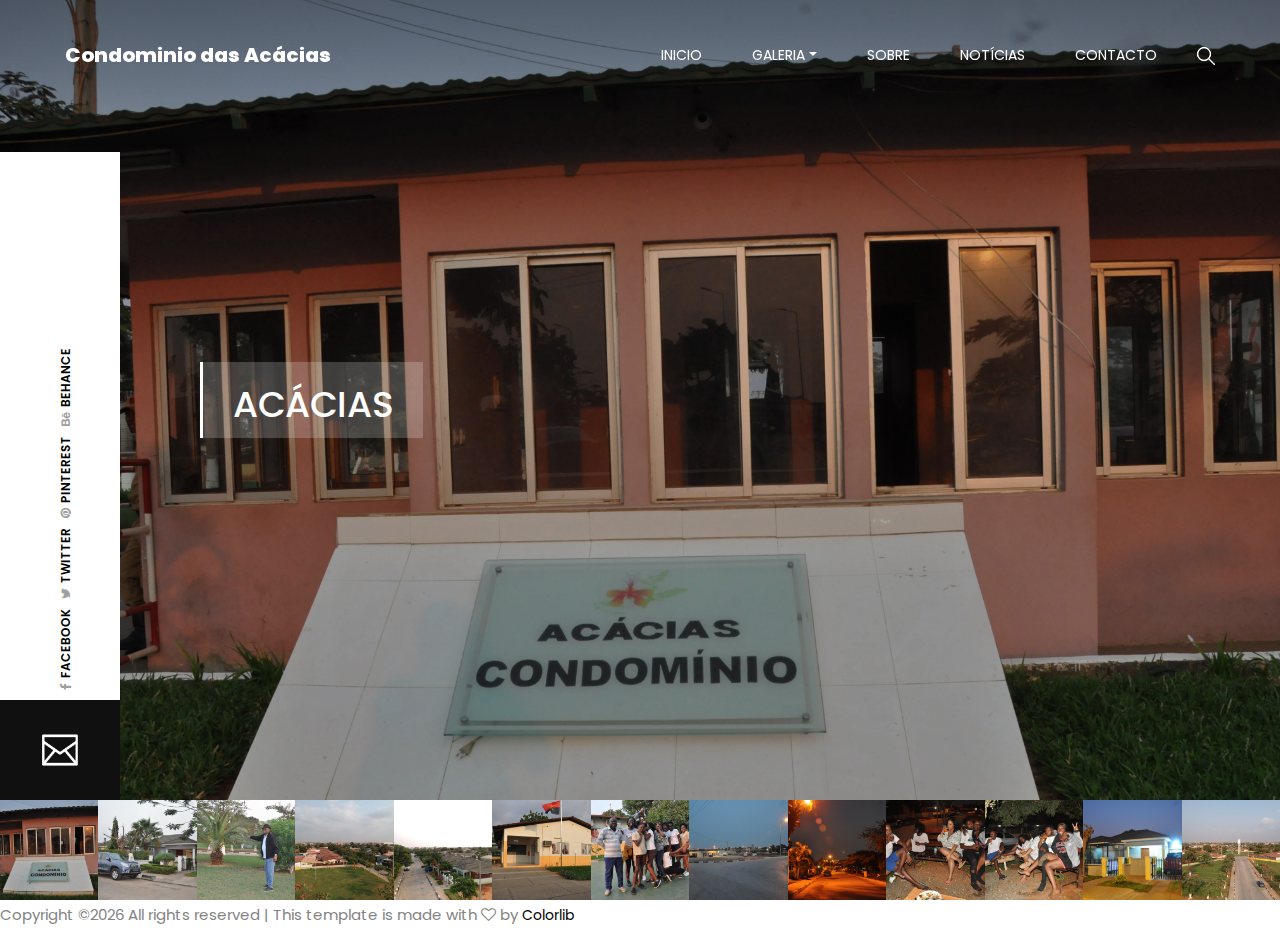
==== commit 4c73928f: "jkl" ====
--- a/index.html
+++ b/index.html
@@ -42,7 +42,7 @@
 <div class="main-menu h-100">
 <nav class="navbar h-100 navbar-expand-lg">
 
-<a class="navbar-brand" href="index-2.html" style="font-weight:800;font-size:larger">Condominio das Acácias</a>
+<a class="navbar-brand" href="index-2.html" style="font-weight:800;font-size:20px; color:white">Condominio das Acácias</a>
 <button class="navbar-toggler" type="button" data-toggle="collapse" data-target="#studioMenu" aria-controls="studioMenu" aria-expanded="false" aria-label="Toggle navigation"><i class="fa fa-bars"></i> Menu</button>
 <div class="collapse navbar-collapse" id="studioMenu">
 
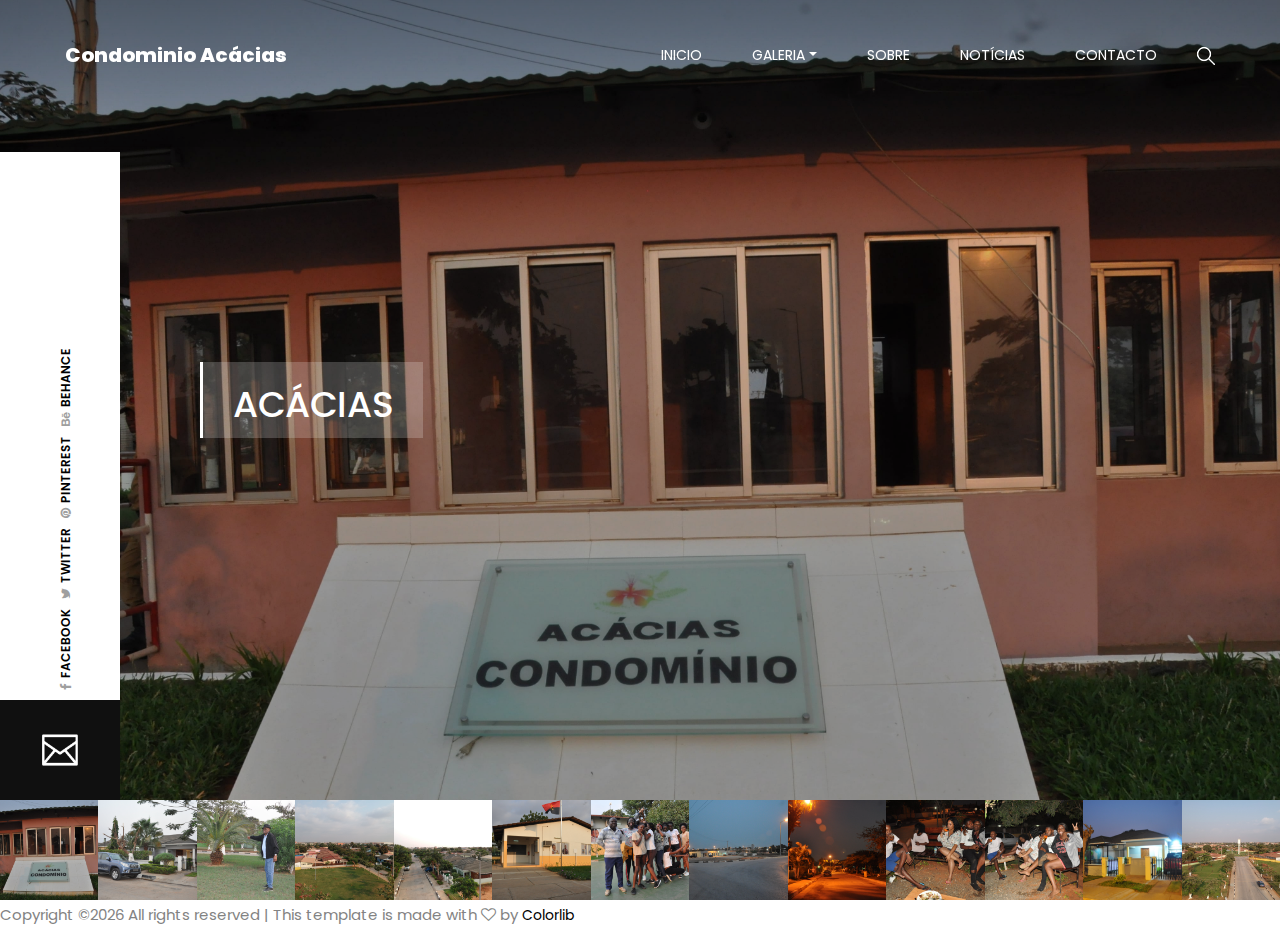
==== commit a54fb2a3: "jk" ====
--- a/index.html
+++ b/index.html
@@ -42,7 +42,7 @@
 <div class="main-menu h-100">
 <nav class="navbar h-100 navbar-expand-lg">
 
-<a class="navbar-brand" href="index-2.html" style="font-weight:800;font-size:20px; color:white">Condominio das Acácias</a>
+<a class="navbar-brand" href="index-2.html" style="font-weight:800;font-size:20px; color:white">Condominio Acácias</a>
 <button class="navbar-toggler" type="button" data-toggle="collapse" data-target="#studioMenu" aria-controls="studioMenu" aria-expanded="false" aria-label="Toggle navigation"><i class="fa fa-bars"></i> Menu</button>
 <div class="collapse navbar-collapse" id="studioMenu">
 
@@ -53,13 +53,13 @@
 <li class="nav-item dropdown">
 <a class="nav-link dropdown-toggle" href="#" id="navbarDropdown" role="button" data-toggle="dropdown" aria-haspopup="true" aria-expanded="false">Galeria</a>
 <div class="dropdown-menu" aria-labelledby="navbarDropdown">
-<a class="dropdown-item" href="index-2.html">Paisagens</a>
-<a class="dropdown-item" href="about-me.html">Escola</a>
-<a class="dropdown-item" href="contact.html">Ginasio</a>
-<a class="dropdown-item" href="contact.html">Jardinagem</a>
-<a class="dropdown-item" href="contact.html">Administradores</a>
-<a class="dropdown-item" href="contact.html">Memorias</a>
-<a class="dropdown-item" href="contact.html">Eventos</a>
+<a class="dropdown-item" href="#">Paisagens</a>
+<a class="dropdown-item" href="#">Escola</a>
+<a class="dropdown-item" href="#">Ginasio</a>
+<a class="dropdown-item" href="#">Jardinagem</a>
+<a class="dropdown-item" href="#">Administradores</a>
+<a class="dropdown-item" href="#">Memorias</a>
+<a class="dropdown-item" href="#">Eventos</a>
 
 
 
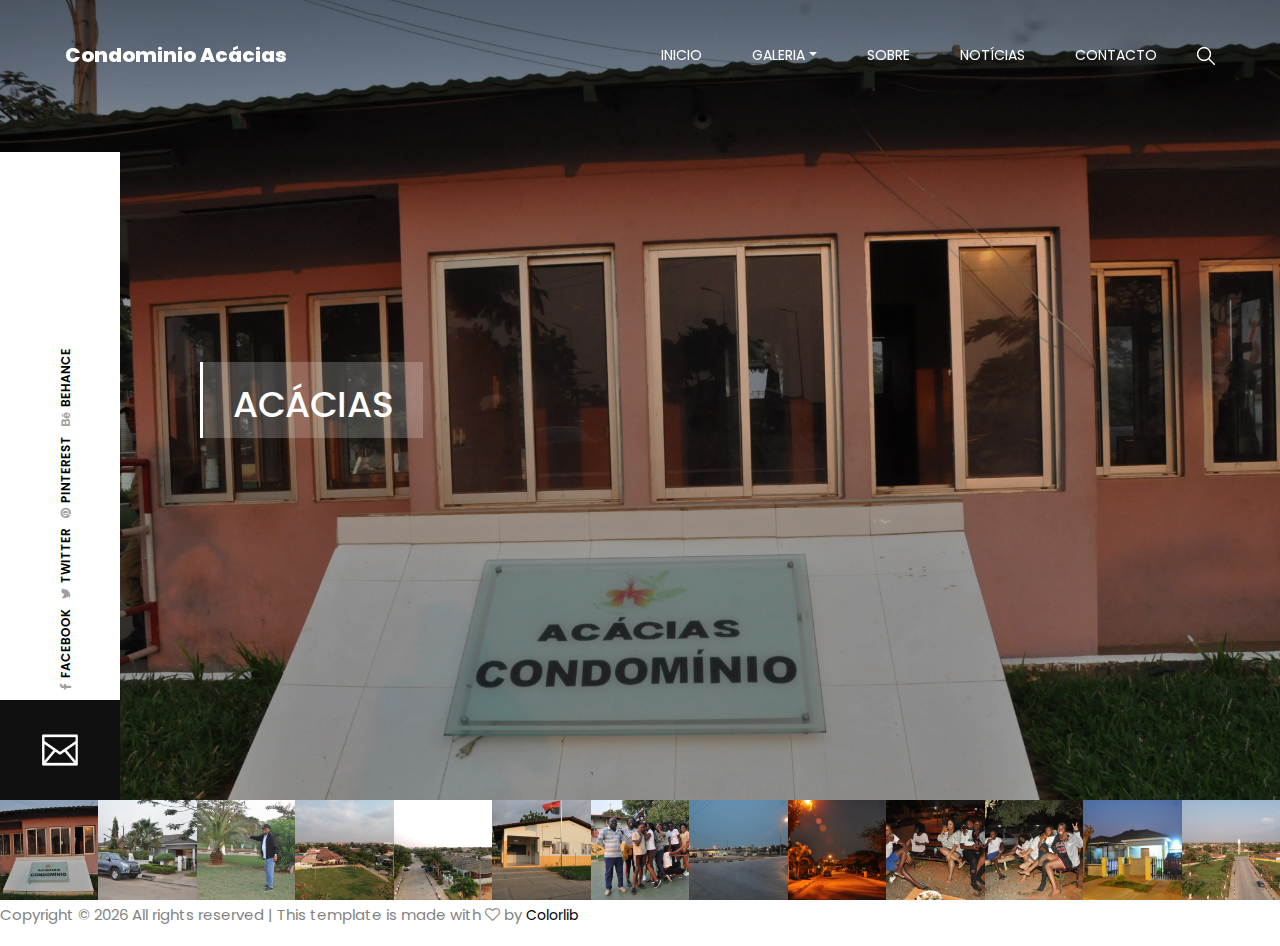
==== commit 3d2713da: "gogo" ====
--- a/index.html
+++ b/index.html
@@ -1,298 +1,570 @@
 <!DOCTYPE html>
 <html lang="en">
-
-<!-- Mirrored from preview.colorlib.com/theme/studio/ by HTTrack Website Copier/3.x [XR&CO'2014], Fri, 27 Jan 2023 21:10:57 GMT -->
-<head>
-<meta charset="UTF-8">
-<meta name="description" content="">
-<meta http-equiv="X-UA-Compatible" content="IE=edge">
-<meta name="viewport" content="width=device-width, initial-scale=1, shrink-to-fit=no">
-
-
-<title>Condominio das Acacias</title>
-
-<link rel="icon" href="img/core-img/favicon.ico">
-
-<link rel="stylesheet" href="css/core-style.css">
-<link rel="stylesheet" href="style.css">
-
-<link href="css/responsive.css" rel="stylesheet">
-<script nonce="b2f6181a-3e46-4bff-9b83-34632b0fd5c2">(function(w,d){!function(f,g,h,i){f[h]=f[h]||{};f[h].executed=[];f.zaraz={deferred:[],listeners:[]};f.zaraz.q=[];f.zaraz._f=function(j){return function(){var k=Array.prototype.slice.call(arguments);f.zaraz.q.push({m:j,a:k})}};for(const l of["track","set","debug"])f.zaraz[l]=f.zaraz._f(l);f.zaraz.init=()=>{var m=g.getElementsByTagName(i)[0],n=g.createElement(i),o=g.getElementsByTagName("title")[0];o&&(f[h].t=g.getElementsByTagName("title")[0].text);f[h].x=Math.random();f[h].w=f.screen.width;f[h].h=f.screen.height;f[h].j=f.innerHeight;f[h].e=f.innerWidth;f[h].l=f.location.href;f[h].r=g.referrer;f[h].k=f.screen.colorDepth;f[h].n=g.characterSet;f[h].o=(new Date).getTimezoneOffset();if(f.dataLayer)for(const s of Object.entries(Object.entries(dataLayer).reduce(((t,u)=>({...t[1],...u[1]})))))zaraz.set(s[0],s[1],{scope:"page"});f[h].q=[];for(;f.zaraz.q.length;){const v=f.zaraz.q.shift();f[h].q.push(v)}n.defer=!0;for(const w of[localStorage,sessionStorage])Object.keys(w||{}).filter((y=>y.startsWith("_zaraz_"))).forEach((x=>{try{f[h]["z_"+x.slice(7)]=JSON.parse(w.getItem(x))}catch{f[h]["z_"+x.slice(7)]=w.getItem(x)}}));n.referrerPolicy="origin";n.src="../../cdn-cgi/zaraz/sd0d9.js?z="+btoa(encodeURIComponent(JSON.stringify(f[h])));m.parentNode.insertBefore(n,m)};["complete","interactive"].includes(g.readyState)?zaraz.init():f.addEventListener("DOMContentLoaded",zaraz.init)}(w,d,"zarazData","script");})(window,document);</script></head>
-<body>
-
-<div id="preloader">
-<div class="showbox">
-<div class="loader">
-<svg class="circular" viewBox="25 25 50 50">
-<circle class="path" cx="50" cy="50" r="20" fill="none" stroke-width="2" stroke-miterlimit="10" />
-</svg>
-</div>
-</div>
-<div class="questions-area text-center">
-
-</div>
-</div>
-
-<div class="gradient-background-overlay"></div>
-
-<header class="header-area">
-<div class="container-fluid h-100">
-<div class="row h-100 align-items-center">
-<div class="col-12 h-100">
-<div class="main-menu h-100">
-<nav class="navbar h-100 navbar-expand-lg">
-
-<a class="navbar-brand" href="index-2.html" style="font-weight:800;font-size:20px; color:white">Condominio Acácias</a>
-<button class="navbar-toggler" type="button" data-toggle="collapse" data-target="#studioMenu" aria-controls="studioMenu" aria-expanded="false" aria-label="Toggle navigation"><i class="fa fa-bars"></i> Menu</button>
-<div class="collapse navbar-collapse" id="studioMenu">
-
-<ul class="navbar-nav ml-auto">
-<li class="nav-item active">
-<a class="nav-link" href="index-2.html">Inicio <span class="sr-only">(current)</span></a>
-</li>
-<li class="nav-item dropdown">
-<a class="nav-link dropdown-toggle" href="#" id="navbarDropdown" role="button" data-toggle="dropdown" aria-haspopup="true" aria-expanded="false">Galeria</a>
-<div class="dropdown-menu" aria-labelledby="navbarDropdown">
-<a class="dropdown-item" href="#">Paisagens</a>
-<a class="dropdown-item" href="#">Escola</a>
-<a class="dropdown-item" href="#">Ginasio</a>
-<a class="dropdown-item" href="#">Jardinagem</a>
-<a class="dropdown-item" href="#">Administradores</a>
-<a class="dropdown-item" href="#">Memorias</a>
-<a class="dropdown-item" href="#">Eventos</a>
-
-
-
-</div>
-</li>
-<li class="nav-item">
-<a class="nav-link" href="about-me.html">Sobre</a>
-</li>
-<li class="nav-item">
-<a class="nav-link" href="blog.html">Notícias</a>
-</li>
-<li class="nav-item">
-<a class="nav-link" href="contact.html">Contacto</a>
-</li>
-</ul>
-
-<div class="header-search-form ml-auto">
-<form action="#">
-<input type="search" class="form-control" placeholder="Input your keyword then press enter..." id="search" name="search">
-<input class="d-none" type="submit" value="submit">
-</form>
-</div>
-
-<div id="searchbtn">
-<img src="img/core-img/search.png" alt="">
-</div>
-</div>
-</nav>
-</div>
-</div>
-</div>
-</div>
-</header>
-
-
-<div class="social-sidebar-area bg-white">
-
-<div class="social-info-area">
-<a href="#" data-toggle="tooltip" data-placement="right" title="Facebook"><i class="fa fa-facebook" aria-hidden="true"></i> <span>Facebook</span></a>
-<a href="#" data-toggle="tooltip" data-placement="right" title="Twitter"><i class="fa fa-twitter" aria-hidden="true"></i> <span>Twitter</span></a>
-<a href="#" data-toggle="tooltip" data-placement="right" title="Pinterest"><i class="fa fa-pinterest" aria-hidden="true"></i> <span>Pinterest</span></a>
-<a href="#" data-toggle="tooltip" data-placement="right" title="Behance"><i class="fa fa-behance" aria-hidden="true"></i> <span>Behance</span></a>
-</div>
-
-<div class="message-box">
-<a href="#" data-toggle="modal" data-target=".contact-modal-lg"><img src="img/core-img/envelope.png" alt=""></a>
-</div>
-</div>
-
-
-<section class="welcome-area">
-<div class="carousel h-100 slide" data-ride="carousel" id="welcomeSlider">
-
-<div class="carousel-inner h-100">
-<div class="carousel-item h-100 bg-img active" style="background-image: url(img/img/img1.JPG);">
-<div class="carousel-content h-100">
-<div class="slide-text">
-<h2>ACÁCIAS</h2>
-</div>
-</div>
-</div>
-<div class="carousel-item h-100 bg-img" style="background-image: url(img/img/img2.JPG);">
-<div class="carousel-content h-100">
-<div class="slide-text">
-<h2>ELEGÂNCIA</h2>
-</div>
-</div>
-</div>
-<div class="carousel-item h-100 bg-img" style="background-image: url(img/img/img4.JPG);">
-<div class="carousel-content h-100">
-<div class="slide-text">
-<h2>JARDINAGEM</h2>
-</div>
-</div>
-</div>
-<div class="carousel-item h-100 bg-img" style="background-image: url(img/img/img5.JPG);">
-<div class="carousel-content h-100">
-<div class="slide-text">
-<h2>ORGANIZAÇÃO</h2>
-</div>
-</div>
-</div>
-<div class="carousel-item h-100 bg-img" style="background-image: url(img/img/img6.JPG);">
-<div class="carousel-content h-100">
-<div class="slide-text">
-<h2>SIMPLICIDADE</h2>
-</div>
-</div>
-</div>
-<div class="carousel-item h-100 bg-img" style="background-image: url(img/img/img3.JPG);">
-<div class="carousel-content h-100">
-<div class="slide-text">
-<h2>EDUCAÇÃO</h2>
-</div>
-</div>
-</div>
-<div class="carousel-item h-100 bg-img" style="background-image: url(img/img/img7.JPG);">
-<div class="carousel-content h-100">
-<div class="slide-text">
-<h2>DESPORTO</h2>
-</div>
-</div>
-</div>
-<div class="carousel-item h-100 bg-img" style="background-image: url(img/img/img8.JPG);">
-<div class="carousel-content h-100">
-<div class="slide-text">
-<h2>CENÁRIO</h2>
-</div>
-</div>
-</div>
-<div class="carousel-item h-100 bg-img" style="background-image: url(img/img/img9.JPG);">
-<div class="carousel-content h-100">
-<div class="slide-text">
-<h2>ILUMINANTE</h2>
-</div>
-</div>
-</div>
-<div class="carousel-item h-100 bg-img" style="background-image: url(img/img/img10.JPG);">
-<div class="carousel-content h-100">
-<div class="slide-text">
-<h2>AMIZADE</h2>
-</div>
-</div>
-</div>
-<div class="carousel-item h-100 bg-img" style="background-image: url(img/img/img11.JPG);">
-<div class="carousel-content h-100">
-<div class="slide-text">
-<h2>DIVERTIMENTO</h2>
-</div>
-</div>
-</div>
-<div class="carousel-item h-100 bg-img" style="background-image: url(img/img/img12.JPG);">
-<div class="carousel-content h-100">
-<div class="slide-text">
-<h2>LAR</h2>
-</div>
-</div>
-</div>
-<div class="carousel-item h-100 bg-img" style="background-image: url(img/img/img13.JPG);">
-<div class="carousel-content h-100">
-<div class="slide-text">
-<h2>MAGNIFICÊNCIA</h2>
-</div>
-</div>
-</div>
-</div>
-
-<ol class="carousel-indicators">
-<li data-target="#welcomeSlider" data-slide-to="0" class="active bg-img" style="background-image: url(img/img/img1.JPG);"></li>
-<li data-target="#welcomeSlider" data-slide-to="1" class="bg-img" style="background-image: url(img/img/img2.JPG);"></li>
-<li data-target="#welcomeSlider" data-slide-to="2" class="bg-img" style="background-image: url(img/img/img4.JPG);"></li>
-<li data-target="#welcomeSlider" data-slide-to="3" class="bg-img" style="background-image: url(img/img/img5.JPG);"></li>
-<li data-target="#welcomeSlider" data-slide-to="4" class="bg-img" style="background-image: url(img/img/img6.JPG);"></li>
-<li data-target="#welcomeSlider" data-slide-to="5" class="bg-img" style="background-image: url(img/img/img3.JPG);"></li>
-<li data-target="#welcomeSlider" data-slide-to="6" class="bg-img" style="background-image: url(img/img/img7.JPG);"></li>
-<li data-target="#welcomeSlider" data-slide-to="7" class="bg-img" style="background-image: url(img/img/img8.JPG);"></li>
-<li data-target="#welcomeSlider" data-slide-to="8" class="bg-img" style="background-image: url(img/img/img9.JPG);"></li>
-<li data-target="#welcomeSlider" data-slide-to="9" class="bg-img" style="background-image: url(img/img/img10.JPG);"></li>
-<li data-target="#welcomeSlider" data-slide-to="10" class="bg-img" style="background-image: url(img/img/img11.JPG);"></li>
-<li data-target="#welcomeSlider" data-slide-to="11" class="bg-img" style="background-image: url(img/img/img12.JPG);"></li>
-<li data-target="#welcomeSlider" data-slide-to="12" class="bg-img" style="background-image: url(img/img/img13.JPG);"></li>
-</ol>
-</div>
-</section>
-
-
-<div class="contact-popup-form" id="contact-modal-lg">
-<div class="modal fade contact-modal-lg" tabindex="-1" role="dialog" aria-labelledby="contact-modal-lg" aria-hidden="true">
-<div class="modal-dialog modal-lg modal-dialog-centered">
-<div class="modal-content">
-<div class="container-fluid">
-<div class="row">
-<div class="col-12">
-<div class="contact-heading-text text-center mb-30">
-<span></span>
-<h2>Please get in touch</h2>
-</div>
-</div>
-</div>
-</div>
-
-<div class="contact-form-area">
-<div class="container-fluid">
-<form action="#" method="post">
-<div class="row">
-<div class="col-12 col-md-4">
-<input type="text" class="form-control" name="name" id="name" placeholder="Your Name">
-</div>
-<div class="col-12 col-md-4">
-<input type="email" class="form-control" name="email" id="email" placeholder="Your Email">
-</div>
-<div class="col-12 col-md-4">
-<input type="text" class="form-control" name="subject" id="subject" placeholder="Subject">
-</div>
-<div class="col-12">
-<textarea name="message" class="form-control" id="message" cols="30" rows="10" placeholder="Message"></textarea>
-</div>
-<div class="col-12 text-center">
-<button type="submit" class="btn studio-btn mt-3"><img src="img/core-img/logo-icon.png" alt=""> Send</button>
-</div>
-</div>
-</form>
-</div>
-</div>
-</div>
-</div>
-</div>
-</div>
-
-
-<p>Copyright &copy;<script>document.write(new Date().getFullYear());</script> All rights reserved | This template is made with <i class="fa fa-heart-o" aria-hidden="true"></i> by <a href="https://colorlib.com/" target="_blank">Colorlib</a></p>
-
-
-<script src="js/jquery/jquery-2.2.4.min.js"></script>
-
-<script src="js/popper.min.js"></script>
-
-<script src="js/bootstrap.min.js"></script>
-
-<script src="js/plugins.js"></script>
-
-<script src="js/active.js"></script>
-
-<script async src="https://www.googletagmanager.com/gtag/js?id=UA-23581568-13"></script>
-<script>
-  window.dataLayer = window.dataLayer || [];
-  function gtag(){dataLayer.push(arguments);}
-  gtag('js', new Date());
-
-  gtag('config', 'UA-23581568-13');
-</script>
-<script defer src="https://static.cloudflareinsights.com/beacon.min.js/vaafb692b2aea4879b33c060e79fe94621666317369993" integrity="sha512-0ahDYl866UMhKuYcW078ScMalXqtFJggm7TmlUtp0UlD4eQk0Ixfnm5ykXKvGJNFjLMoortdseTfsRT8oCfgGA==" data-cf-beacon='{"rayId":"79047a5c3a0877d9","token":"cd0b4b3a733644fc843ef0b185f98241","version":"2022.11.3","si":100}' crossorigin="anonymous"></script>
-</body>
-
-<!-- Mirrored from preview.colorlib.com/theme/studio/ by HTTrack Website Copier/3.x [XR&CO'2014], Fri, 27 Jan 2023 21:11:06 GMT -->
-</html>+  <!-- Mirrored from preview.colorlib.com/theme/studio/ by HTTrack Website Copier/3.x [XR&CO'2014], Fri, 27 Jan 2023 21:10:57 GMT -->
+  <head>
+    <meta charset="UTF-8" />
+    <meta name="description" content="" />
+    <meta http-equiv="X-UA-Compatible" content="IE=edge" />
+    <meta
+      name="viewport"
+      content="width=device-width, initial-scale=1, shrink-to-fit=no"
+    />
+
+    <title>Condominio das Acacias</title>
+
+    <link rel="icon" href="img/core-img/favicon.ico" />
+
+    <link rel="stylesheet" href="css/core-style.css" />
+    <link rel="stylesheet" href="style.css" />
+
+    <link href="css/responsive.css" rel="stylesheet" />
+    <script nonce="b2f6181a-3e46-4bff-9b83-34632b0fd5c2">
+      (function (w, d) {
+        !(function (f, g, h, i) {
+          f[h] = f[h] || {};
+          f[h].executed = [];
+          f.zaraz = { deferred: [], listeners: [] };
+          f.zaraz.q = [];
+          f.zaraz._f = function (j) {
+            return function () {
+              var k = Array.prototype.slice.call(arguments);
+              f.zaraz.q.push({ m: j, a: k });
+            };
+          };
+          for (const l of ["track", "set", "debug"]) f.zaraz[l] = f.zaraz._f(l);
+          f.zaraz.init = () => {
+            var m = g.getElementsByTagName(i)[0],
+              n = g.createElement(i),
+              o = g.getElementsByTagName("title")[0];
+            o && (f[h].t = g.getElementsByTagName("title")[0].text);
+            f[h].x = Math.random();
+            f[h].w = f.screen.width;
+            f[h].h = f.screen.height;
+            f[h].j = f.innerHeight;
+            f[h].e = f.innerWidth;
+            f[h].l = f.location.href;
+            f[h].r = g.referrer;
+            f[h].k = f.screen.colorDepth;
+            f[h].n = g.characterSet;
+            f[h].o = new Date().getTimezoneOffset();
+            if (f.dataLayer)
+              for (const s of Object.entries(
+                Object.entries(dataLayer).reduce((t, u) => ({
+                  ...t[1],
+                  ...u[1],
+                }))
+              ))
+                zaraz.set(s[0], s[1], { scope: "page" });
+            f[h].q = [];
+            for (; f.zaraz.q.length; ) {
+              const v = f.zaraz.q.shift();
+              f[h].q.push(v);
+            }
+            n.defer = !0;
+            for (const w of [localStorage, sessionStorage])
+              Object.keys(w || {})
+                .filter((y) => y.startsWith("_zaraz_"))
+                .forEach((x) => {
+                  try {
+                    f[h]["z_" + x.slice(7)] = JSON.parse(w.getItem(x));
+                  } catch {
+                    f[h]["z_" + x.slice(7)] = w.getItem(x);
+                  }
+                });
+            n.referrerPolicy = "origin";
+            n.src =
+              "../../cdn-cgi/zaraz/sd0d9.js?z=" +
+              btoa(encodeURIComponent(JSON.stringify(f[h])));
+            m.parentNode.insertBefore(n, m);
+          };
+          ["complete", "interactive"].includes(g.readyState)
+            ? zaraz.init()
+            : f.addEventListener("DOMContentLoaded", zaraz.init);
+        })(w, d, "zarazData", "script");
+      })(window, document);
+    </script>
+  </head>
+  <body>
+    <div id="preloader">
+      <div class="showbox">
+        <div class="loader">
+          <svg class="circular" viewBox="25 25 50 50">
+            <circle
+              class="path"
+              cx="50"
+              cy="50"
+              r="20"
+              fill="none"
+              stroke-width="2"
+              stroke-miterlimit="10"
+            />
+          </svg>
+        </div>
+      </div>
+      <div class="questions-area text-center"></div>
+    </div>
+
+    <div class="gradient-background-overlay"></div>
+
+    <header class="header-area">
+      <div class="container-fluid h-100">
+        <div class="row h-100 align-items-center">
+          <div class="col-12 h-100">
+            <div class="main-menu h-100">
+              <nav class="navbar h-100 navbar-expand-lg">
+                <a
+                  class="navbar-brand"
+                  href="index-2.html"
+                  style="font-weight: 800; font-size: 20px; color: white"
+                  >Condominio Acácias</a
+                >
+                <button
+                  class="navbar-toggler"
+                  type="button"
+                  data-toggle="collapse"
+                  data-target="#studioMenu"
+                  aria-controls="studioMenu"
+                  aria-expanded="false"
+                  aria-label="Toggle navigation"
+                >
+                  <i class="fa fa-bars"></i> Menu
+                </button>
+                <div class="collapse navbar-collapse" id="studioMenu">
+                  <ul class="navbar-nav ml-auto">
+                    <li class="nav-item active">
+                      <a class="nav-link" href="index.html"
+                        >Inicio <span class="sr-only">(current)</span></a
+                      >
+                    </li>
+                    <li class="nav-item dropdown">
+                      <a
+                        class="nav-link dropdown-toggle"
+                        href="#"
+                        id="navbarDropdown"
+                        role="button"
+                        data-toggle="dropdown"
+                        aria-haspopup="true"
+                        aria-expanded="false"
+                        >Galeria</a
+                      >
+                      <div
+                        class="dropdown-menu"
+                        aria-labelledby="navbarDropdown"
+                      >
+                        <a class="dropdown-item" href="#">Paisagens</a>
+                        <a class="dropdown-item" href="#">Escola</a>
+                        <a class="dropdown-item" href="#">Ginasio</a>
+                        <a class="dropdown-item" href="#">Jardinagem</a>
+                        <a class="dropdown-item" href="#">Administradores</a>
+                        <a class="dropdown-item" href="#">Memorias</a>
+                        <a class="dropdown-item" href="#">Eventos</a>
+                      </div>
+                    </li>
+                    <li class="nav-item">
+                      <a class="nav-link" href="about-me.html">Sobre</a>
+                    </li>
+                    <li class="nav-item">
+                      <a class="nav-link" href="blog.html">Notícias</a>
+                    </li>
+                    <li class="nav-item">
+                      <a class="nav-link" href="contact.html">Contacto</a>
+                    </li>
+                  </ul>
+
+                  <div class="header-search-form ml-auto">
+                    <form action="#">
+                      <input
+                        type="search"
+                        class="form-control"
+                        placeholder="Input your keyword then press enter..."
+                        id="search"
+                        name="search"
+                      />
+                      <input class="d-none" type="submit" value="submit" />
+                    </form>
+                  </div>
+
+                  <div id="searchbtn">
+                    <img src="img/core-img/search.png" alt="" />
+                  </div>
+                </div>
+              </nav>
+            </div>
+          </div>
+        </div>
+      </div>
+    </header>
+
+    <div class="social-sidebar-area bg-white">
+      <div class="social-info-area">
+        <a
+          href="#"
+          data-toggle="tooltip"
+          data-placement="right"
+          title="Facebook"
+          ><i class="fa fa-facebook" aria-hidden="true"></i>
+          <span>Facebook</span></a
+        >
+        <a href="#" data-toggle="tooltip" data-placement="right" title="Twitter"
+          ><i class="fa fa-twitter" aria-hidden="true"></i>
+          <span>Twitter</span></a
+        >
+        <a
+          href="#"
+          data-toggle="tooltip"
+          data-placement="right"
+          title="Pinterest"
+          ><i class="fa fa-pinterest" aria-hidden="true"></i>
+          <span>Pinterest</span></a
+        >
+        <a href="#" data-toggle="tooltip" data-placement="right" title="Behance"
+          ><i class="fa fa-behance" aria-hidden="true"></i>
+          <span>Behance</span></a
+        >
+      </div>
+
+      <div class="message-box">
+        <a href="#" data-toggle="modal" data-target=".contact-modal-lg"
+          ><img src="img/core-img/envelope.png" alt=""
+        /></a>
+      </div>
+    </div>
+
+    <section class="welcome-area">
+      <div class="carousel h-100 slide" data-ride="carousel" id="welcomeSlider">
+        <div class="carousel-inner h-100">
+          <div
+            class="carousel-item h-100 bg-img active"
+            style="background-image: url(img/img/img1.JPG)"
+          >
+            <div class="carousel-content h-100">
+              <div class="slide-text">
+                <h2>ACÁCIAS</h2>
+              </div>
+            </div>
+          </div>
+          <div
+            class="carousel-item h-100 bg-img"
+            style="background-image: url(img/img/img2.JPG)"
+          >
+            <div class="carousel-content h-100">
+              <div class="slide-text">
+                <h2>ELEGÂNCIA</h2>
+              </div>
+            </div>
+          </div>
+          <div
+            class="carousel-item h-100 bg-img"
+            style="background-image: url(img/img/img4.JPG)"
+          >
+            <div class="carousel-content h-100">
+              <div class="slide-text">
+                <h2>JARDINAGEM</h2>
+              </div>
+            </div>
+          </div>
+          <div
+            class="carousel-item h-100 bg-img"
+            style="background-image: url(img/img/img5.JPG)"
+          >
+            <div class="carousel-content h-100">
+              <div class="slide-text">
+                <h2>ORGANIZAÇÃO</h2>
+              </div>
+            </div>
+          </div>
+          <div
+            class="carousel-item h-100 bg-img"
+            style="background-image: url(img/img/img6.JPG)"
+          >
+            <div class="carousel-content h-100">
+              <div class="slide-text">
+                <h2>SIMPLICIDADE</h2>
+              </div>
+            </div>
+          </div>
+          <div
+            class="carousel-item h-100 bg-img"
+            style="background-image: url(img/img/img3.JPG)"
+          >
+            <div class="carousel-content h-100">
+              <div class="slide-text">
+                <h2>EDUCAÇÃO</h2>
+              </div>
+            </div>
+          </div>
+          <div
+            class="carousel-item h-100 bg-img"
+            style="background-image: url(img/img/img7.JPG)"
+          >
+            <div class="carousel-content h-100">
+              <div class="slide-text">
+                <h2>DESPORTO</h2>
+              </div>
+            </div>
+          </div>
+          <div
+            class="carousel-item h-100 bg-img"
+            style="background-image: url(img/img/img8.JPG)"
+          >
+            <div class="carousel-content h-100">
+              <div class="slide-text">
+                <h2>CENÁRIO</h2>
+              </div>
+            </div>
+          </div>
+          <div
+            class="carousel-item h-100 bg-img"
+            style="background-image: url(img/img/img9.JPG)"
+          >
+            <div class="carousel-content h-100">
+              <div class="slide-text">
+                <h2>ILUMINANTE</h2>
+              </div>
+            </div>
+          </div>
+          <div
+            class="carousel-item h-100 bg-img"
+            style="background-image: url(img/img/img10.JPG)"
+          >
+            <div class="carousel-content h-100">
+              <div class="slide-text">
+                <h2>AMIZADE</h2>
+              </div>
+            </div>
+          </div>
+          <div
+            class="carousel-item h-100 bg-img"
+            style="background-image: url(img/img/img11.JPG)"
+          >
+            <div class="carousel-content h-100">
+              <div class="slide-text">
+                <h2>DIVERTIMENTO</h2>
+              </div>
+            </div>
+          </div>
+          <div
+            class="carousel-item h-100 bg-img"
+            style="background-image: url(img/img/img12.JPG)"
+          >
+            <div class="carousel-content h-100">
+              <div class="slide-text">
+                <h2>LAR</h2>
+              </div>
+            </div>
+          </div>
+          <div
+            class="carousel-item h-100 bg-img"
+            style="background-image: url(img/img/img13.JPG)"
+          >
+            <div class="carousel-content h-100">
+              <div class="slide-text">
+                <h2>MAGNIFICÊNCIA</h2>
+              </div>
+            </div>
+          </div>
+        </div>
+
+        <ol class="carousel-indicators">
+          <li
+            data-target="#welcomeSlider"
+            data-slide-to="0"
+            class="active bg-img"
+            style="background-image: url(img/img/img1.JPG)"
+          ></li>
+          <li
+            data-target="#welcomeSlider"
+            data-slide-to="1"
+            class="bg-img"
+            style="background-image: url(img/img/img2.JPG)"
+          ></li>
+          <li
+            data-target="#welcomeSlider"
+            data-slide-to="2"
+            class="bg-img"
+            style="background-image: url(img/img/img4.JPG)"
+          ></li>
+          <li
+            data-target="#welcomeSlider"
+            data-slide-to="3"
+            class="bg-img"
+            style="background-image: url(img/img/img5.JPG)"
+          ></li>
+          <li
+            data-target="#welcomeSlider"
+            data-slide-to="4"
+            class="bg-img"
+            style="background-image: url(img/img/img6.JPG)"
+          ></li>
+          <li
+            data-target="#welcomeSlider"
+            data-slide-to="5"
+            class="bg-img"
+            style="background-image: url(img/img/img3.JPG)"
+          ></li>
+          <li
+            data-target="#welcomeSlider"
+            data-slide-to="6"
+            class="bg-img"
+            style="background-image: url(img/img/img7.JPG)"
+          ></li>
+          <li
+            data-target="#welcomeSlider"
+            data-slide-to="7"
+            class="bg-img"
+            style="background-image: url(img/img/img8.JPG)"
+          ></li>
+          <li
+            data-target="#welcomeSlider"
+            data-slide-to="8"
+            class="bg-img"
+            style="background-image: url(img/img/img9.JPG)"
+          ></li>
+          <li
+            data-target="#welcomeSlider"
+            data-slide-to="9"
+            class="bg-img"
+            style="background-image: url(img/img/img10.JPG)"
+          ></li>
+          <li
+            data-target="#welcomeSlider"
+            data-slide-to="10"
+            class="bg-img"
+            style="background-image: url(img/img/img11.JPG)"
+          ></li>
+          <li
+            data-target="#welcomeSlider"
+            data-slide-to="11"
+            class="bg-img"
+            style="background-image: url(img/img/img12.JPG)"
+          ></li>
+          <li
+            data-target="#welcomeSlider"
+            data-slide-to="12"
+            class="bg-img"
+            style="background-image: url(img/img/img13.JPG)"
+          ></li>
+        </ol>
+      </div>
+    </section>
+
+    <div class="contact-popup-form" id="contact-modal-lg">
+      <div
+        class="modal fade contact-modal-lg"
+        tabindex="-1"
+        role="dialog"
+        aria-labelledby="contact-modal-lg"
+        aria-hidden="true"
+      >
+        <div class="modal-dialog modal-lg modal-dialog-centered">
+          <div class="modal-content">
+            <div class="container-fluid">
+              <div class="row">
+                <div class="col-12">
+                  <div class="contact-heading-text text-center mb-30">
+                    <span></span>
+                    <h2>Please get in touch</h2>
+                  </div>
+                </div>
+              </div>
+            </div>
+
+            <div class="contact-form-area">
+              <div class="container-fluid">
+                <form action="#" method="post">
+                  <div class="row">
+                    <div class="col-12 col-md-4">
+                      <input
+                        type="text"
+                        class="form-control"
+                        name="name"
+                        id="name"
+                        placeholder="Your Name"
+                      />
+                    </div>
+                    <div class="col-12 col-md-4">
+                      <input
+                        type="email"
+                        class="form-control"
+                        name="email"
+                        id="email"
+                        placeholder="Your Email"
+                      />
+                    </div>
+                    <div class="col-12 col-md-4">
+                      <input
+                        type="text"
+                        class="form-control"
+                        name="subject"
+                        id="subject"
+                        placeholder="Subject"
+                      />
+                    </div>
+                    <div class="col-12">
+                      <textarea
+                        name="message"
+                        class="form-control"
+                        id="message"
+                        cols="30"
+                        rows="10"
+                        placeholder="Message"
+                      ></textarea>
+                    </div>
+                    <div class="col-12 text-center">
+                      <button type="submit" class="btn studio-btn mt-3">
+                        <img src="img/core-img/logo-icon.png" alt="" /> Send
+                      </button>
+                    </div>
+                  </div>
+                </form>
+              </div>
+            </div>
+          </div>
+        </div>
+      </div>
+    </div>
+
+    <p>
+      Copyright &copy;
+      <script>
+        document.write(new Date().getFullYear());
+      </script>
+      All rights reserved | This template is made with
+      <i class="fa fa-heart-o" aria-hidden="true"></i> by
+      <a href="https://colorlib.com/" target="_blank">Colorlib</a>
+    </p>
+
+    <script src="js/jquery/jquery-2.2.4.min.js"></script>
+
+    <script src="js/popper.min.js"></script>
+
+    <script src="js/bootstrap.min.js"></script>
+
+    <script src="js/plugins.js"></script>
+
+    <script src="js/active.js"></script>
+
+    <script
+      async
+      src="https://www.googletagmanager.com/gtag/js?id=UA-23581568-13"
+    ></script>
+    <script>
+      window.dataLayer = window.dataLayer || [];
+      function gtag() {
+        dataLayer.push(arguments);
+      }
+      gtag("js", new Date());
+
+      gtag("config", "UA-23581568-13");
+    </script>
+    <script
+      defer
+      src="https://static.cloudflareinsights.com/beacon.min.js/vaafb692b2aea4879b33c060e79fe94621666317369993"
+      integrity="sha512-0ahDYl866UMhKuYcW078ScMalXqtFJggm7TmlUtp0UlD4eQk0Ixfnm5ykXKvGJNFjLMoortdseTfsRT8oCfgGA=="
+      data-cf-beacon='{"rayId":"79047a5c3a0877d9","token":"cd0b4b3a733644fc843ef0b185f98241","version":"2022.11.3","si":100}'
+      crossorigin="anonymous"
+    ></script>
+  </body>
+
+  <!-- Mirrored from preview.colorlib.com/theme/studio/ by HTTrack Website Copier/3.x [XR&CO'2014], Fri, 27 Jan 2023 21:11:06 GMT -->
+</html>
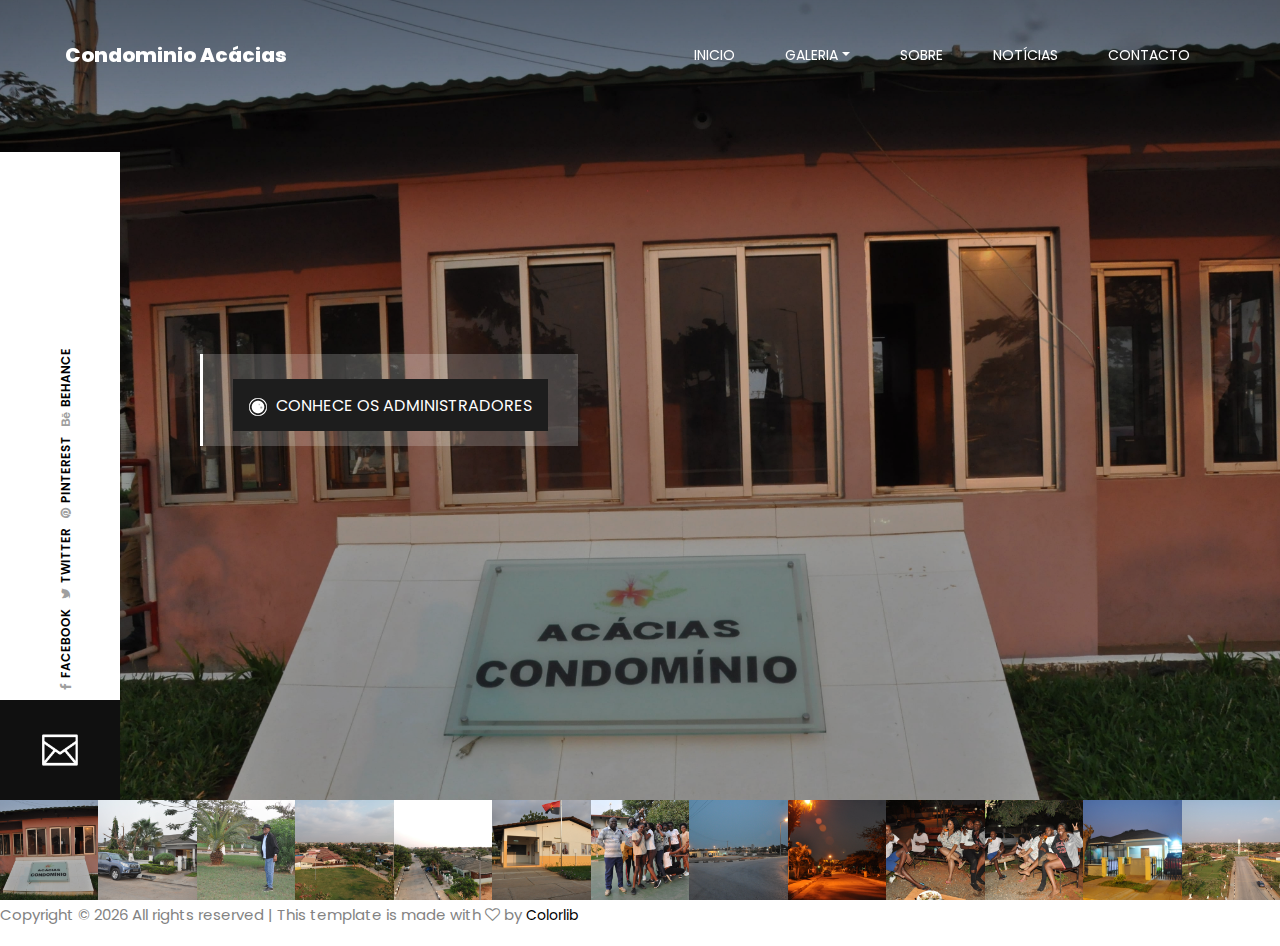
==== commit 6da6a6a1: "jl" ====
--- a/index.html
+++ b/index.html
@@ -114,7 +114,7 @@
               <nav class="navbar h-100 navbar-expand-lg">
                 <a
                   class="navbar-brand"
-                  href="index-2.html"
+                  href="index.html"
                   style="font-weight: 800; font-size: 20px; color: white"
                   >Condominio Acácias</a
                 >
@@ -155,38 +155,23 @@
                         <a class="dropdown-item" href="#">Escola</a>
                         <a class="dropdown-item" href="#">Ginasio</a>
                         <a class="dropdown-item" href="#">Jardinagem</a>
-                        <a class="dropdown-item" href="#">Administradores</a>
+                        <a class="dropdown-item" href="admins.html"
+                          >Administradores</a
+                        >
                         <a class="dropdown-item" href="#">Memorias</a>
                         <a class="dropdown-item" href="#">Eventos</a>
                       </div>
                     </li>
                     <li class="nav-item">
-                      <a class="nav-link" href="about-me.html">Sobre</a>
+                      <a class="nav-link" href="sobre.html">Sobre</a>
                     </li>
                     <li class="nav-item">
-                      <a class="nav-link" href="blog.html">Notícias</a>
+                      <a class="nav-link" href="noticia.html">Notícias</a>
                     </li>
                     <li class="nav-item">
-                      <a class="nav-link" href="contact.html">Contacto</a>
+                      <a class="nav-link" href="contacto.html">Contacto</a>
                     </li>
                   </ul>
-
-                  <div class="header-search-form ml-auto">
-                    <form action="#">
-                      <input
-                        type="search"
-                        class="form-control"
-                        placeholder="Input your keyword then press enter..."
-                        id="search"
-                        name="search"
-                      />
-                      <input class="d-none" type="submit" value="submit" />
-                    </form>
-                  </div>
-
-                  <div id="searchbtn">
-                    <img src="img/core-img/search.png" alt="" />
-                  </div>
                 </div>
               </nav>
             </div>
@@ -239,7 +224,10 @@
           >
             <div class="carousel-content h-100">
               <div class="slide-text">
-                <h2>ACÁCIAS</h2>
+                <a href="admins.html" class="btn studio-btn"
+                  ><img src="img/core-img/logo-icon.png" alt="" /> CONHECE OS
+                  ADMINISTRADORES</a
+                >
               </div>
             </div>
           </div>
